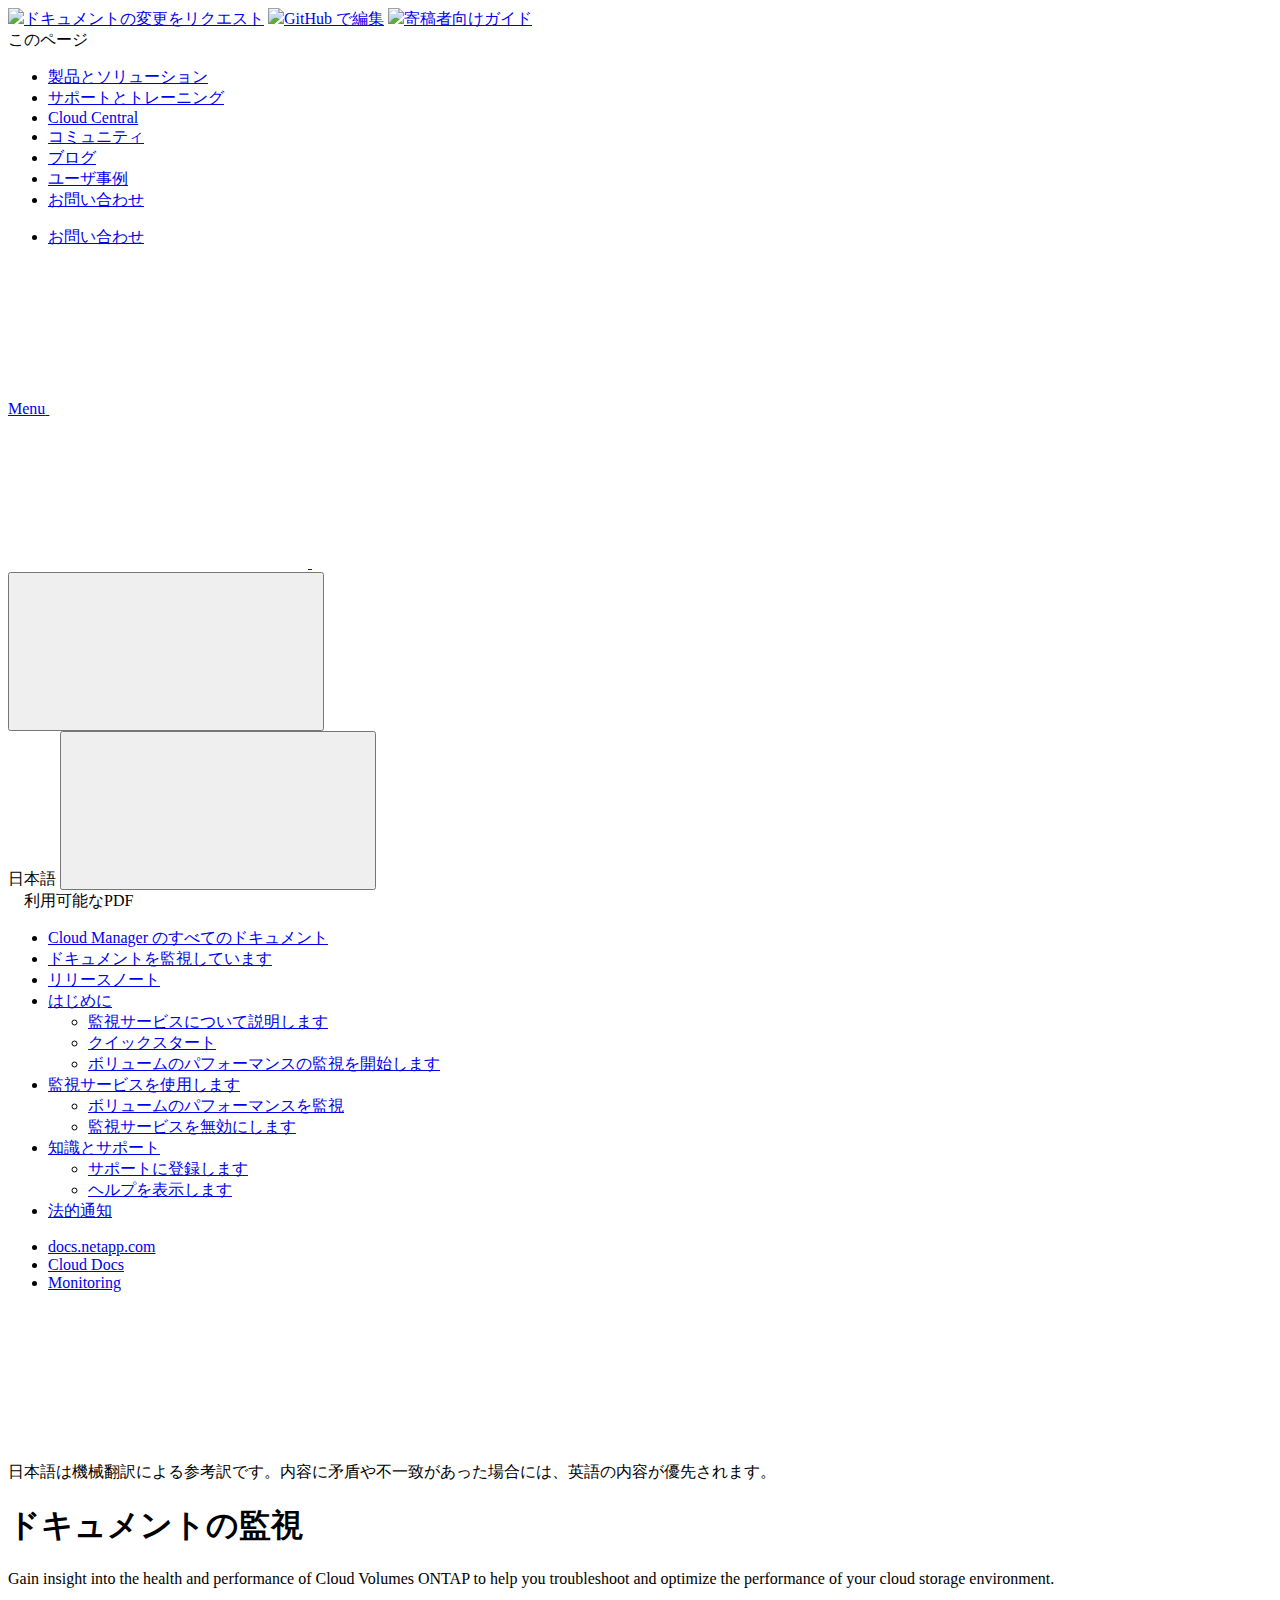
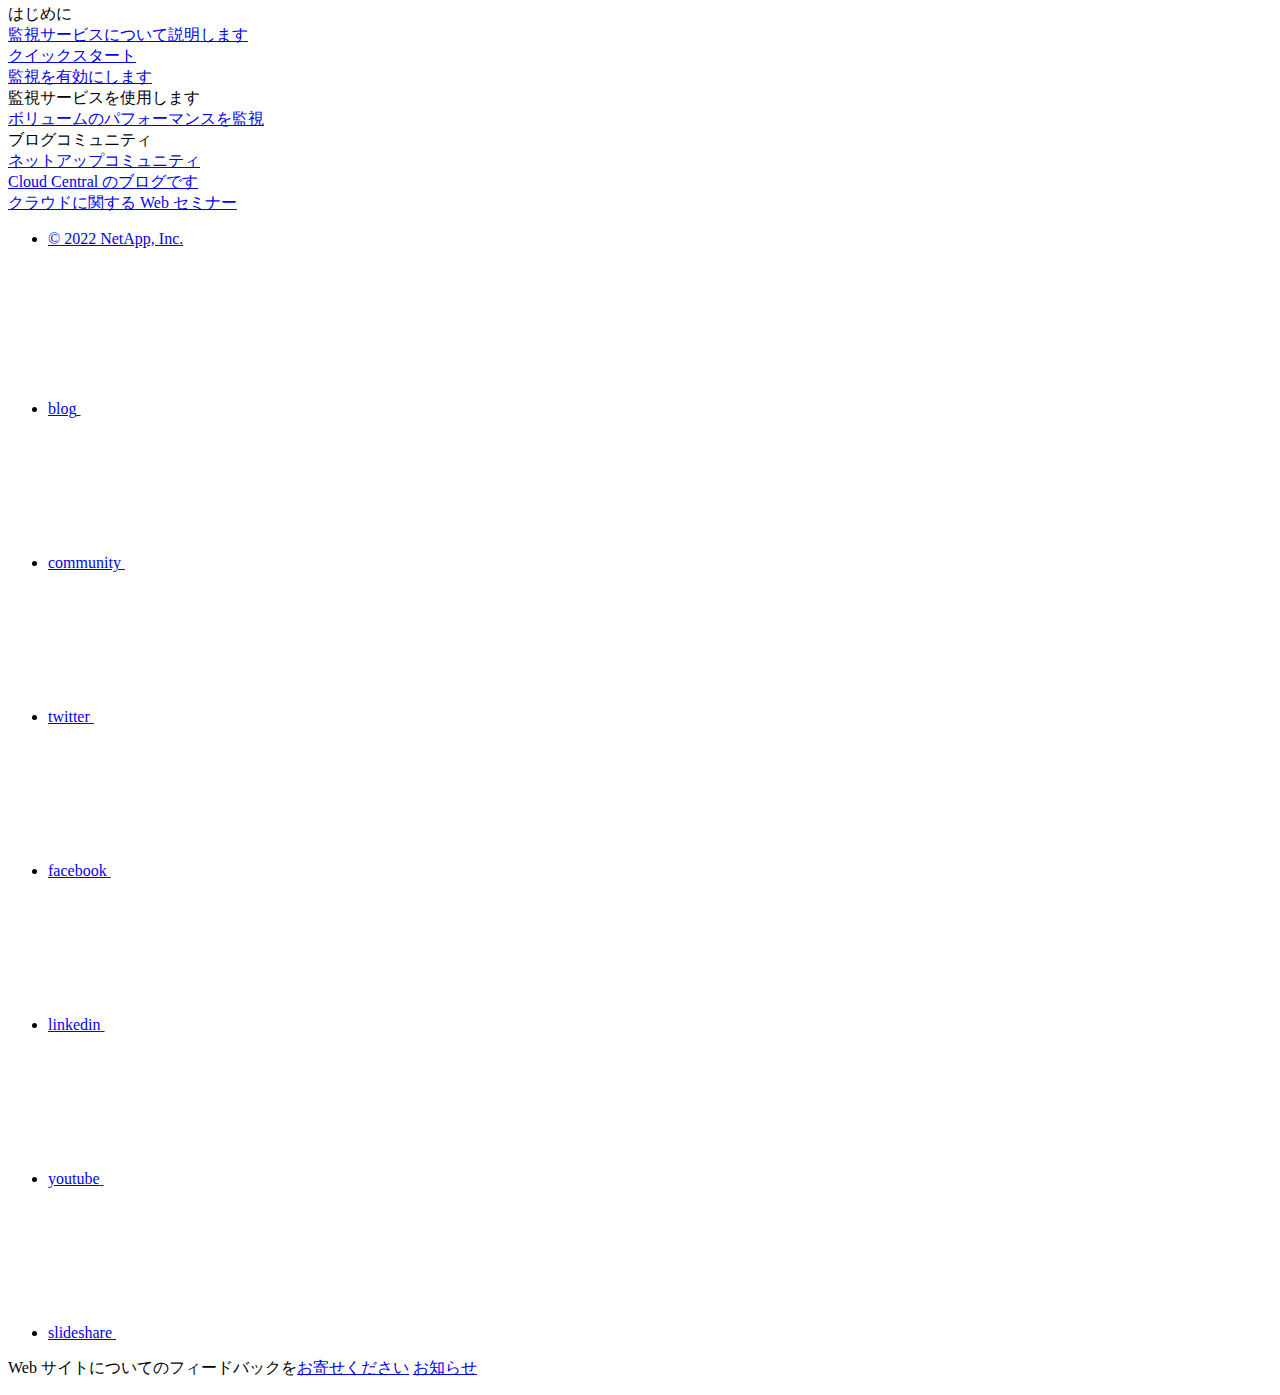
==== index.html @ 91568f4c "Deploying to gh-pages from  @ 110915cefeca1216bd2577f75be409d41e7e97d2 🚀" ====
<!DOCTYPE html>
<html lang="ja">
  <head class="at-element-marker">
  <title>ドキュメントの監視 | NetApp Documentation</title>
  <meta charset="utf-8">
  <meta http-equiv="x-ua-compatible" content="ie=edge,chrome=1">
  <meta http-equiv="language" content="en">
  <meta name="viewport" content="width=device-width, initial-scale=1">
  <meta property="og:title" content="ドキュメントの監視 | NetApp Documentation" />
	<meta property="og:type" content="website" />
	<meta property="og:url" content="https://docs.netapp.com/ja-jp/cloud-manager-monitoring/index.html" />
	<meta property="og:description" content="Cloud Volumes ONTAP の健全性とパフォーマンスを分析して、クラウドストレージ環境のパフォーマンスのトラブルシューティングと最適化に役立てることができます。" />
  <meta property="og:image" content="https://docs.netapp.com/ja-jp/cloud-manager-monitoring/images/logo-tophat-social.png" />
  <meta property="og:image:alt" content="NetApp Logo" />
  <meta name="format-detection" content="telephone=no">
  <meta http-equiv="Content-Type" content="text/html; charset=utf-8">
  <meta http-equiv="encoding" content="utf-8">
  <meta http-equiv="nss-type" content="Product Documentation"/>
  <meta http-equiv="nss-subtype" content="User Guide"/><meta name="description" content="Cloud Volumes ONTAP の健全性とパフォーマンスを分析して、クラウドストレージ環境のパフォーマンスのトラブルシューティングと最適化に役立てることができます。">
  <meta name="keywords" content=" "><!-- Icons -->
  <link rel="icon" href="/ja-jp/cloud-manager-monitoring/images/favicon.ico" type="image/x-icon">

  <!-- RSS Feed --><link rel="alternate" type="application/rss+xml" title="NetApp Documentation" href="/ja-jp/cloud-manager-monitoring/feed.xml"><!-- CSS Definitions: NetApp CSS should be defined after generic css -->

  <!-- Elastic Search -->
  <link rel="stylesheet" href="//cdn.jsdelivr.net/searchkit/0.10.0/theme.css">

  <!-- Controls AsciiDoctor Admonition Blocks -->
  <link rel="stylesheet" type="text/css" href="/ja-jp/cloud-manager-monitoring/css/font-awesome.min.css">

  <!-- Controls the shadow effect for search dropdown menu -->
  <link rel="stylesheet" href="/ja-jp/cloud-manager-monitoring/css/boxshadowproperties.css">

  <!-- NetApp CSS controls the technical content -->
  <link rel="stylesheet" type="text/css" href="/ja-jp/cloud-manager-monitoring/css/netapp.css">

  <!-- WWW CSS Content -->
  <link rel="stylesheet" type="text/css" href="/ja-jp/cloud-manager-monitoring/css/www-luci-dotcom.min.css">
  <link rel="stylesheet" type="text/css" href="/ja-jp/cloud-manager-monitoring/css/www-netapp-dotcom.css">
  <link rel="stylesheet" href="/ja-jp/cloud-manager-monitoring/css/www-netapp-library-critical.min.css" media="all" >
  <link rel="stylesheet" href="/ja-jp/cloud-manager-monitoring/css/www-netapp-library-non-critical.min.css" as="style" onload="this.onload=null;this.rel='stylesheet'">
  <link rel="stylesheet" href="/ja-jp/cloud-manager-monitoring/css/www-netapp-library-global-header-footer.min.css">

  <!-- NetApp IE Customizations -->
  <link rel="stylesheet" href='/ja-jp/cloud-manager-monitoring/css/na-utility.css' type='text/css'>
  <link rel="stylesheet" href='/ja-jp/cloud-manager-monitoring/css/na-sidebar.css' type='text/css'>
  <link rel='stylesheet' href='/ja-jp/cloud-manager-monitoring/css/clouddocs.css' type='text/css'>
  <link rel='stylesheet' href='/ja-jp/cloud-manager-monitoring/css/na-pagenav.css' type='text/css'>

  
  <link rel="stylesheet" href="/ja-jp/cloud-manager-monitoring/css/landing-page.css" type="text/css">
  <link rel="stylesheet" href="/ja-jp/cloud-manager-monitoring/css/tabbed-blocks.css" type="text/css">
  <link rel='stylesheet' href='/ja-jp/cloud-manager-monitoring/css/na-feature.css' type='text/css'><script src="https://cdnjs.cloudflare.com/ajax/libs/jquery/2.1.4/jquery.min.js"></script>
  <script src="https://cdnjs.cloudflare.com/ajax/libs/jquery-cookie/1.4.1/jquery.cookie.min.js"></script>

  <!-- Used for Product Family Page Sidebar Visibility --><link rel="stylesheet" href='/ja-jp/cloud-manager-monitoring/css/product-family.css' type="text/css">
  <script src='/ja-jp/cloud-manager-monitoring/js/product-family.js'></script><!-- Used to import Promise for IE. Required for SearchKit -->
  <script src="https://cdnjs.cloudflare.com/ajax/libs/bluebird/3.3.5/bluebird.min.js"></script><script src='/ja-jp/cloud-manager-monitoring/js/na-search.js'></script><script src='/ja-jp/cloud-manager-monitoring/js/na-pagenav.js'></script><link rel='stylesheet' href='/ja-jp/cloud-manager-monitoring/css/prism.css' type='text/css'>
  <link rel='stylesheet' href='/ja-jp/cloud-manager-monitoring/css/prism-netapp.css' type='text/css'>


  <script src='/ja-jp/cloud-manager-monitoring/js/na-utility.js'></script>
  <script src='/ja-jp/cloud-manager-monitoring/js/clouddocs.js'></script>
  <script>
  if (document.location.hostname === "docs.netapp.com") {
    var head = document.getElementsByTagName('head')[0];
    var adobe = document.createElement("script");
    adobe.type = "text/javascript";
    adobe.src = "//assets.adobedtm.com/60287eadf1ee/c284da483c83/launch-e9ff3acac59f.min.js";
    head.appendChild(adobe);
  }
  </script>
  <script src='/ja-jp/cloud-manager-monitoring/js/jquery.navgoco.min.js'></script>
  <script src="https://maxcdn.bootstrapcdn.com/bootstrap/3.3.7/js/bootstrap.min.js" integrity="sha384-Tc5IQib027qvyjSMfHjOMaLkfuWVxZxUPnCJA7l2mCWNIpG9mGCD8wGNIcPD7Txa" crossorigin="anonymous"></script>
  <script src='/ja-jp/cloud-manager-monitoring/js/toc.js'></script>
  <script src='/ja-jp/cloud-manager-monitoring/js/customscripts.js'></script><script>
      $(document).ready(function() {
          
          var collapseOnInit = true;
          

          var navSettings = {
              "caretHtml": '',
              "accordion": collapseOnInit,
              "openClass": 'active', // open
              "save": false, // leave false or nav highlighting doesn't work right
              "cookie": {
                  "name": 'navgoco',
                  "expires": false,
                  "path": '/'
              },
              "slide": {
                  "duration": 400,
                  "easing": 'swing'
              }
          };

          // Initialize navgoco with default options
          $("#mysidebar").navgoco(navSettings);
          

          $("#collapseAll").click(function(e) {
              e.preventDefault();
              $("#mysidebar").navgoco('toggle', false);
          });

          $("#expandAll").click(function(e) {
              e.preventDefault();
              $("#mysidebar").navgoco('toggle', true);
          });

      });

  </script>
  <script>
      $(document).ready(function() {
          $("#tg-sb-link").click(function() {
              $("#tg-sb-sidebar").toggle();
              $("#tg-sb-content").toggleClass('col-md-9');
              $("#tg-sb-content").toggleClass('col-md-12');
              $("#tg-sb-icon").toggleClass('fa-toggle-on');
              $("#tg-sb-icon").toggleClass('fa-toggle-off');
          });
      });
  </script><script async src="https://www.googletagmanager.com/gtag/js?id=UA-81697994-3"></script>
  <script>
  if (document.location.hostname === "docs.netapp.com") {
    window.dataLayer = window.dataLayer || [];
    function gtag(){dataLayer.push(arguments);}
    gtag('js', new Date());
    gtag('config', 'UA-81697994-3');
  }
  </script>
  <script src='/ja-jp/cloud-manager-monitoring/js/version-dropdown.js'></script>
  <script src='/ja-jp/cloud-manager-monitoring/js/FileSaver.min.js'></script>
  <script src='/ja-jp/cloud-manager-monitoring/js/jszip-utils.min.js'></script>
  <script src='/ja-jp/cloud-manager-monitoring/js/jszip.min.js'></script>
  <script src='/ja-jp/cloud-manager-monitoring/js/pdf-ux.js'></script>
</head>


  <body class role="document">
    <div id="page" class="n-off-canvas-menu">
      <div class="n-off-canvas-menu__menu"><!--TODO: Add offcanvas code --></div>
      <div class="n-off-canvas-menu__content-wrap">
        <header class="site-header" id="banner">
  
  <!-- Start Page Toolbar -->
  <div class="page-nav-toolbar">
    <div id="version-dropdown"></div>
    <div class="page-nav-contribute"  >
      <a target="_blank" href="https://github.com/NetAppDocs/cloud-manager-monitoring/issues/new?body=Page%3A%20[ドキュメントの監視](https://docs.netapp.com/ja-jp/cloud-manager-monitoring/index.html)" class="page-nav-contribute-link" role="button"><img src="/ja-jp/cloud-manager-monitoring/images/discuss-sm.svg" class="github-icon" />ドキュメントの変更をリクエスト</a>
      <a target="_blank" href="https://github.com/NetAppDocs/cloud-manager-monitoring/blob/main/index.adoc" class="page-nav-contribute-link" role="button"><img src="/ja-jp/cloud-manager-monitoring/images/edit-sm.svg" class="github-icon" />GitHub で編集</a>
      <a target="_blank" href="https://docs.netapp.com/us-en/contribute/" class="page-nav-contribute-link"  ><img src="/ja-jp/cloud-manager-monitoring/images/article-sm.svg" class="github-icon" />寄稿者向けガイド</a>
    </div>
    <div class="page-nav-container">
      <nav class="page-nav-fixed">
        <div class="page-nav-title">このページ</div>
        <div class="page-nav-links">
          <ul class="page-nav-inner" id="page-menu"></ul>
        </div>
      </nav>
    </div>
  </div>
  
  <!-- Start top_hat -->
  <div class="n-top-hat">
    <div class="n-container">
      <div class="n-top-hat__cross-property-nav">
        <ul class="n-top-hat__list">
          <li class="n-top-hat__list-item">
            <a href="https://www.netapp.com/products-a-z/" class="n-top-hat__link">製品とソリューション</a>
          </li>
          <li class="n-top-hat__list-item">
            <a href="https://www.netapp.com/support-and-training/netapp-university/" class="n-top-hat__link">サポートとトレーニング</a>
          </li>
          <li class="n-top-hat__list-item">
            <a href="https://cloud.netapp.com" class="n-top-hat__link">Cloud Central</a>
          </li>
          <li class="n-top-hat__list-item">
            <a href="https://community.netapp.com/" class="n-top-hat__link">コミュニティ</a>
          </li>
          <li class="n-top-hat__list-item">
            <a href="https://blog.netapp.com/" class="n-top-hat__link">ブログ</a>
          </li>
          <li class="n-top-hat__list-item">
            <a href="https://customers.netapp.com/en/" class="n-top-hat__link">ユーザ事例</a>
          </li>
          <li class="n-top-hat__list-item">
            <a href="https://www.netapp.com/us/contact-us/index.aspx" target="_self" class="n-top-hat__link" data-ntap-ui="contact-us">お問い合わせ</a>
          </li>
        </ul>
      </div>
      <div class="n-top-hat__utils">
        <ul class="n-top-hat__list">
          <li class="n-top-hat__list-item">
            <a href="https://www.netapp.com/us/contact-us/index.aspx" target="_self" class="n-top-hat__link" data-ntap-ui="contact-us">お問い合わせ</a>
          </li>
        </ul>
      </div>
    </div>
  </div>
  <!-- End top_hat -->

  <!-- Start property bar -->
  <style>
    .n-property-navigation-bar__menus--desktop-experience .n-menu--mega__default-content__heading span {
    color: #34B0FF;
    }
  </style>
  <div class="n-property-bar " data-ntap-ui="sticky-nav">
    <div class="n-property-bar__inner-wrap">
      <div class="n-property-bar__menu-toggle">
        <a href="#" class="n-property-bar__menu-toggle-link">
          <span class="n-property-bar__menu-toggle-text">Menu</span>
          <svg class="n-icon-bars n-property-bar__menu-toggle-icon" aria-labelledby="title">
            <title>bars</title>
            <use xlink:href="/ja-jp/cloud-manager-monitoring/common/svg/sprite.svg#bars"></use>
          </svg>
        </a>
      </div>
      <div class="n-property-bar__property-mark ">
        <a href="https://www.netapp.com" class="n-property-bar__property-link">
          <div class="n-property-bar__logo">
            <svg class="n-icon-netapp-mark n-icon-netapp-mark n-property-bar__netapp-mark-icon" aria-labelledby="title">
              <title>netapp-mark</title>
              <use xlink:href="/ja-jp/cloud-manager-monitoring/common/svg/sprite.svg#netapp-mark"></use>
            </svg>
            <svg class="n-icon-netapp-logo n-property-bar__logo-svg" aria-labelledby="title">
              <title>netapp-logo</title>
              <use xlink:href="/ja-jp/cloud-manager-monitoring/common/svg/sprite.svg#netapp-logo"></use>
            </svg>
          </div>
        </a>
      </div>

      
      <div class="search-property-bar">
        <div id="search-demo-container" class="searchbox n-property-bar__search">
          <div id="react-search" 
          data-search-html="/ja-jp/cloud-manager-monitoring/search.html"
          data-type="widget" 
          data-placeholder="ドキュメントを検索" 
          data-no-results-found="{query}に該当する結果はありません" 
          data-did-you-mean="{suggestion} を検索" 
          data-no-results-found-did-you-mean="{query} に該当する結果はありません。{suggestion} の間違いではありませんか?" 
          data-results-found="{hitCount} 件見つかりました"  
          data-sk-es-pf-indexes=""></div>
          <button class="n-property-bar__search-toggle-button" type="button">
            <svg class="n-icon-search n-property-bar__search-toggle-button-icon" aria-labelledby="title">
              <title>search</title>
              <use xmlns:xlink="http://www.w3.org/1999/xlink" xlink:href="/ja-jp/cloud-manager-monitoring/common/svg/sprite.svg#search"></use>
            </svg>
          </button>
        </div>
      </div>
      
    </div>
  </div>
  <div class="n-property-bar__toolbar">
    <!-- Start Language Selector --><div id="ie-i18n" class="n-property-bar__lang-selector">
      <div id="ie-i18n-menu">
      <span class="ie-i18n-lang">日本語</span>
        <button class="ie-i18n-icon-container" type="button">
          <svg class="n-globe__icon" aria-labelledby="title">
            <title>globe</title>
            <use xmlns:xlink="http://www.w3.org/1999/xlink" xlink:href="/ja-jp/cloud-manager-monitoring/common/svg/sprite.svg#globe"></use>
          </svg>
        </button>
      </div>
      <div id="n-property-navigation-bar__menu--language-selector" class="ie-i18n-results-container n-menu n-menu--v3 n-menu--is-active" style="display: none;">
        <div class="n-language-selector-menu">
          <ul class="n-menu__list">
            <li class="n-menu__list-column">
              <ul class="n-menu__list"><li class="n-menu__list-item n-menu__list-item--level-1">
                  <a href="https://docs.netapp.com/ja-jp/cloud-manager-monitoring/index.html" class="n-menu__header-text"><span translate="no" class="notranslate">日本語</span></a>
                </li><li class="n-menu__list-item n-menu__list-item--level-1">
                  <a href="https://docs.netapp.com/us-en/cloud-manager-monitoring/index.html" class="n-menu__header-text"><span translate="no" class="notranslate">English</span></a>
                </li><li class="n-menu__list-item n-menu__list-item--level-1">
                  <a href="https://docs.netapp.com/zh-cn/cloud-manager-monitoring/index.html" class="n-menu__header-text"><span translate="no" class="notranslate">简体中文</span></a>
                </li><li class="n-menu__list-item n-menu__list-item--level-1">
                  <a href="https://docs.netapp.com/ko-kr/cloud-manager-monitoring/index.html" class="n-menu__header-text"><span translate="no" class="notranslate">한국어</span></a>
                </li></ul>
            </li>
          </ul>
        </div>
      </div>
    </div><!-- End Language Selector -->

    <div class="n-property-bar__cta"></div>
  </div>
  <script>
    $(function(){
        var currentLocalization = $('html').attr('lang');

        var localizationsDictionary = {
            "en-CA" : "https://www.netapp.com/search/index.aspx?for_cr=canada&",
            "en-IN" : "https://www.netapp.com/search/index.aspx?for_cr=india&",
            "nl-NL" : "https://www.netapp.com/search/index.aspx?for_cr=netherlands&",
            "ru-RU" : "https://www.netapp.com/search/index.aspx?for_cr=russia&",
            "sv-SE" : "https://www.netapp.com/search/index.aspx?for_cr=sweden&",
            "it-IT" : "https://www.netapp.com/search/index.aspx?for_cr=italy&",
            "he-IL" : "https://www.netapp.com/search/index.aspx?for_cr=israel&",
            "ko-KR" : "https://www.netapp.com/search/index.aspx?for_cr=korea&",
            "zh-TW" : "https://www.netapp.com/search/index.aspx?for_cr=taiwan&",
            "en-GB" : "https://www.netapp.com/search/index.aspx?for_cr=unitedkingdom&",
            "en-SG" : "https://www.netapp.com/search/index.aspx?for_cr=asean&",
            "en-AU" : "https://www.netapp.com/search/index.aspx?for_cr=australia&",
            "pt-BR" : "https://www.netapp.com/search/index.aspx?for_cr=brasil&",
            "de-CH" : "https://www.netapp.com/search/index.aspx?for_cr=switzerland&",
            "es-MX" : "https://www.netapp.com/search/index.aspx?for_cr=mexico&"
        };

        if($('html').hasClass('ntap-whitelisted') && localizationsDictionary.hasOwnProperty(currentLocalization)) {
            $('.n-property-bar__property-link').attr('href', '/');
        }
    });
  </script>
  <!-- End property bar -->
</header>


        <main id="n-main-content" class="n-main-content">
          <!-- Start Documentation Content -->
<div class="ie-main">
  <!-- Sidebar Column -->
  
  <div class="col-md-3" id="sidebar-height">
      <div class="n-pdf-header">
  <a id="toggleButtonPdf" class="n-pdf-button" type="button">
    <img src="/ja-jp/cloud-manager-monitoring/images/pdf.png" width="16" height="16"/>利用可能なPDF<span>
    </span>
  </a>
</div>
<div class="n-pdf-body-container">
  <ul id="toggleContainerPdf" class="n-pdf-body" style="display:none;"><li class="pdf-ux-container">
        <a target="_blank" href="/ja-jp/cloud-manager-monitoring/pdfs/fullsite-sidebar/ドキュメントの監視.pdf" >
          <img src="/ja-jp/cloud-manager-monitoring/images/pdf.png" width="16" height="16"/>このドキュメントサイトのPDF</a>


    <ul class="subfolders" style="display:none;"><li class="active pdf-hide">
  <a target="_blank" href="/ja-jp/cloud-manager-monitoring/pdfs/pages/index.pdf" >
    <img src="/ja-jp/cloud-manager-monitoring/images/pdf.png" width="16" height="16"/>
    PDF of this page
  </a>
</li>

</ul>
  





    
      <ul class="subfolders" style="display:none;">
        <li class="pdf-ux-container">
          <a target="_blank" 
            
              href="/ja-jp/cloud-manager-monitoring/pdfs/sidebar/はじめに.pdf" 
            
          >
            <img src="/ja-jp/cloud-manager-monitoring/images/pdf.png" width="16" height="16"/>
            はじめに
          </a>
          







          
        </li>
      </ul>
    

  



    
      <ul class="subfolders" style="display:none;">
        <li class="pdf-ux-container">
          <a target="_blank" 
            
              href="/ja-jp/cloud-manager-monitoring/pdfs/sidebar/監視サービスを使用します.pdf" 
            
          >
            <img src="/ja-jp/cloud-manager-monitoring/images/pdf.png" width="16" height="16"/>
            監視サービスを使用します
          </a>
          





          
        </li>
      </ul>
    

  



    
      <ul class="subfolders" style="display:none;">
        <li class="pdf-ux-container">
          <a target="_blank" 
            
              href="/ja-jp/cloud-manager-monitoring/pdfs/sidebar/知識とサポート.pdf" 
            
          >
            <img src="/ja-jp/cloud-manager-monitoring/images/pdf.png" width="16" height="16"/>
            知識とサポート
          </a>
          





          
        </li>
      </ul>
    

  




</li></ul>
  <div class="zip-pdf-link-container" style="display: none;">   
    <a href="#" id="zipPdf">
      <img src="/ja-jp/cloud-manager-monitoring/images/pdf-zip.png" width="16" height="16"/>
      <pre>個別のPDFドキュメントのコレクション<span class="zip-size"></span></pre>
    </a><div id="zip-link-popup" class="hide">
    <div class="inner-modal">
        <div class="downloading-progress">
            <div class="spinner"></div>
            <h1>Creating your file...</h1>
            <div>This may take a few minutes. Thanks for your patience.</div>
            <button class="cancel-download-btn" type="button">Cancel</button>
        </div>
        <div class="download-complete hide">
            <div class="done-icon">
                <svg xmlns="http://www.w3.org/2000/svg" width="24" height="24" viewBox="0 0 24 24"><path d="M20.285 2l-11.285 11.567-5.286-5.011-3.714 3.716 9 8.728 15-15.285z"/></svg>
            </div>
            <div>Your file is ready</div>
            <button class="cancel-download-btn" type="button">OK</button>
        </div>
    </div>
</div>
<script>
    $(".cancel-download-btn").click(function(){
        $("#zip-link-popup").addClass("hide");
        $("#zip-link-popup .downloading-progress").removeClass("hide");
        $("#zip-link-popup .download-complete").addClass("hide");
    });
</script></div>
</div>
<script>
  $("#toggleContainerPdf li.active:last-child").parents('ul.subfolders').toggle('display');
  $("#toggleButtonPdf").click(function () {
    $("#toggleContainerPdf").toggle('display');
    $(".n-pdf-body-container .zip-pdf-link-container").toggle('display');
  });
</script><div class="sidebar-nav-container">
  <ul id="mysidebar" class="nav"><li class=" "><a class="na-navbar-padding" href="https://docs.netapp.com/us-en/cloud-manager-family">
        Cloud Manager のすべてのドキュメント
      </a></li><li class="  active "><a class="na-navbar-padding" href="/ja-jp/cloud-manager-monitoring/index.html">
        ドキュメントを監視しています
      </a></li><li class=" "><a class="na-navbar-padding" href="/ja-jp/cloud-manager-monitoring/whats-new.html">
        リリースノート
      </a></li><li class="subfolders "><a href="#">
        <div class="na-navbar-padding"> はじめに</div>
      </a>
      <ul><li class=" "><a class="na-navbar-padding" href="/ja-jp/cloud-manager-monitoring/concept-monitoring.html">
        監視サービスについて説明します
      </a></li><li class=" "><a class="na-navbar-padding" href="/ja-jp/cloud-manager-monitoring/task-quick-start.html">
        クイックスタート
      </a></li><li class=" "><a class="na-navbar-padding" href="/ja-jp/cloud-manager-monitoring/task-enable-monitoring.html">
        ボリュームのパフォーマンスの監視を開始します
      </a></li></ul></li><li class="subfolders "><a href="#">
        <div class="na-navbar-padding"> 監視サービスを使用します</div>
      </a>
      <ul><li class=" "><a class="na-navbar-padding" href="/ja-jp/cloud-manager-monitoring/task-monitor-volumes.html">
        ボリュームのパフォーマンスを監視
      </a></li><li class=" "><a class="na-navbar-padding" href="/ja-jp/cloud-manager-monitoring/task-disable-monitoring.html">
        監視サービスを無効にします
      </a></li></ul></li><li class="subfolders "><a href="#">
        <div class="na-navbar-padding"> 知識とサポート</div>
      </a>
      <ul><li class=" "><a class="na-navbar-padding" href="/ja-jp/cloud-manager-monitoring/task-support-registration.html">
        サポートに登録します
      </a></li><li class=" "><a class="na-navbar-padding" href="/ja-jp/cloud-manager-monitoring/task-get-help.html">
        ヘルプを表示します
      </a></li></ul></li><li class=" "><a class="na-navbar-padding" href="/ja-jp/cloud-manager-monitoring/legal-notices.html">
        法的通知
      </a></li></ul>
</div>
<script>
  window.onscroll = () => {
    const value = -40 - (document.body.scrollHeight - (window.innerHeight + document.scrollingElement.scrollTop));
    
    document.getElementById("sidebar-height").style.bottom = Math.max(0,value) + "px";
};
</script>
<!-- this highlights the active parent class in the navgoco sidebar. this is critical so that the parent expands when you're viewing a page. This must appear below the sidebar code above. Otherwise, if placed inside customscripts.js, the script runs before the sidebar code runs and the class never gets inserted.-->
<script>$("li.active").parents('li').toggleClass("active");</script>

  </div>
  

  <div class="ie-content-pane n-doc__component-detail-content n-doc__component-detail-content--show-code">
    <!-- Begin of page container --><article class="page-content">
      <div class="ie-utility">
  <div class="ie-menu">
    <div class="n-breadcrumb">
      <ul class="n-breadcrumb__list">
        <li class="n-breadcrumb__list-item">
          <a href="https://docs.netapp.com">docs.netapp.com</a>
        </li>
        
        <li class="n-breadcrumb__list-item">
          <a href="https://docs.netapp.com/ja-jp/cloud/">Cloud Docs</a>
        </li>
        

        

        <li class="n-breadcrumb__list-item">
          <a href="/ja-jp/cloud-manager-monitoring/">Monitoring</a>
        </li>

      </ul>
    </div>
    <div style="clear: both"></div><!-- Main needs to have height -->
  </div>
</div>

      <div class="n-band n-band--docs n-band--belted">
  <div class="n-container" style="margin: 0 auto; padding: 0;">
    <div class="n-row">
      <div class="n-col-sm-12"><div class="ie-nmt-disclaimer">
          <span>
            <div class="ie-nmt-disclaimer-container">
              <div class="ie-nmt-disclaimer-icon">
                <svg class="luci-icon" aria-hidden="true">
                  <use xlink:href="/ja-jp/cloud-manager-monitoring/common/svg/sprite.svg#circle-info">
                </svg>
              </div>
              <div class="ie-nmt-disclaimer-content">
                <span> 日本語は機械翻訳による参考訳です。内容に矛盾や不一致があった場合には、英語の内容が優先されます。 </span>
              </div>
              <div style="clear:both;"></div>
            </div>
          </span>
        </div><div class="n-doc__component-detail-heading-wrap">
          <h1 class="n-doc__component-detail-heading">ドキュメントの監視</h1>
        </div>
        <section class="n-band__section">
  <p>Gain insight into the health and performance of Cloud Volumes ONTAP to help you troubleshoot and optimize the performance of your cloud storage environment.</p>
</section><div class="n-band__content">
  <div class="n-layout-flex" data-ntap-layout="4">
    
    <div class="n-feature-block n-feature-block__align--center n-layout-flex__item ie-feature-block">
      <div class="n-feature-block__content">
        <div class="ie-feature-block__header">
          <div class="ie-feature-block__text">
            はじめに
          </div>
        </div>
        
        <div class="ie-feature-block__section">
          
          <a class="ie-feature-block__link" href="concept-monitoring.html">監視サービスについて説明します</a>
        </div>
        
        <div class="ie-feature-block__section">
          
          <a class="ie-feature-block__link" href="task-quick-start.html">クイックスタート</a>
        </div>
        
        <div class="ie-feature-block__section">
          
          <a class="ie-feature-block__link" href="task-enable-monitoring.html">監視を有効にします</a>
        </div>
        
      </div>
    </div>
    
    <div class="n-feature-block n-feature-block__align--center n-layout-flex__item ie-feature-block">
      <div class="n-feature-block__content">
        <div class="ie-feature-block__header">
          <div class="ie-feature-block__text">
            監視サービスを使用します
          </div>
        </div>
        
        <div class="ie-feature-block__section">
          
          <a class="ie-feature-block__link" href="task-monitor-volumes.html">ボリュームのパフォーマンスを監視</a>
        </div>
        
      </div>
    </div>
    
    <div class="n-feature-block n-feature-block__align--center n-layout-flex__item ie-feature-block">
      <div class="n-feature-block__content">
        <div class="ie-feature-block__header">
          <div class="ie-feature-block__text">
            ブログコミュニティ
          </div>
        </div>
        
        <div class="ie-feature-block__section">
          
          <a class="ie-feature-block__link" href="https://community.netapp.com/t5/Cloud-Data-Services/ct-p/CDS">ネットアップコミュニティ</a>
        </div>
        
        <div class="ie-feature-block__section">
          
          <a class="ie-feature-block__link" href="https://cloud.netapp.com/blog">Cloud Central のブログです</a>
        </div>
        
        <div class="ie-feature-block__section">
          
          <a class="ie-feature-block__link" href="https://cloud.netapp.com/events">クラウドに関する Web セミナー</a>
        </div>
        
      </div>
    </div>
    
  </div>
</div>

        <section class="n-band__section">
          
        </section>
      </div>
    </div>
  </div>
</div>

    </article>
    <!-- Page Container -->
  </div>

  <div style="clear: both"></div><!-- Main needs to have height --></div>

        </main>

        <footer class="n-footer">
  <div class="n-footer__bottom">
    <div class="n-container">
      <div class="n-footer__bottom-left">

        <div class="n-footer__copyright">
          <ul class="n-footer__copyright-list">
            <li class="n-footer__copyright-link">
            <a href="https://www.netapp.com/us/legal/copyright.aspx">© 2022 NetApp, Inc.</a>
            </li>

</ul>
</div>
<div class="n-footer__social-links">
<ul class="n-footer__social-link-list">
<li class="n-footer__social-link-list-item">
<a class="n-footer__social-link" data-ntap-social="follow-blog" href="https://blog.netapp.com" target="_blank" title="blog" alt="blog">
<span class="n-footer__social-link-text">blog</span>
<svg class="n-icon-blog n-footer__social-link-icon" aria-labelledby="title">
  <title>blog@</title>
  <use xmlns:xlink="http://www.w3.org/1999/xlink" xlink:href="/ja-jp/cloud-manager-monitoring/common/svg/sprite.svg#blog"></use>
</svg>

</a>
</li>
<li class="n-footer__social-link-list-item">
<a class="n-footer__social-link" data-ntap-social="follow-community" href="https://community.netapp.com/" target="_blank" title="community" alt="community">
<span class="n-footer__social-link-text">community</span>
<svg class="n-icon-community n-footer__social-link-icon" aria-labelledby="title">
<title>community@</title>
<use xmlns:xlink="http://www.w3.org/1999/xlink" xlink:href="/ja-jp/cloud-manager-monitoring/common/svg/sprite.svg#comments"></use>
</svg>

</a>
</li>
<li class="n-footer__social-link-list-item">
<a class="n-footer__social-link" data-ntap-social="follow-twitter" href="https://twitter.com/netapp" target="_blank" title="twitter" alt="twitter">
<span class="n-footer__social-link-text">twitter</span>
<svg class="n-icon-twitter n-footer__social-link-icon" aria-labelledby="title">
<title>twitter@</title>
<use xmlns:xlink="http://www.w3.org/1999/xlink" xlink:href="/ja-jp/cloud-manager-monitoring/common/svg/sprite.svg#twitter"></use>
</svg>

</a>
</li>
<li class="n-footer__social-link-list-item">
<a class="n-footer__social-link" data-ntap-social="follow-facebook" href="https://www.facebook.com/NetApp" target="_blank" title="facebook" alt="facebook">
<span class="n-footer__social-link-text">facebook</span>
<svg class="n-icon-facebook n-footer__social-link-icon" aria-labelledby="title">
<title>facebook@</title>
<use xmlns:xlink="http://www.w3.org/1999/xlink" xlink:href="/ja-jp/cloud-manager-monitoring/common/svg/sprite.svg#facebook"></use>
</svg>

</a>
</li>
<li class="n-footer__social-link-list-item">
<a class="n-footer__social-link" data-ntap-social="follow-linkedin" href="https://www.linkedin.com/company/netapp" target="_blank" title="linkedin" alt="linkedin">
<span class="n-footer__social-link-text">linkedin</span>
<svg class="n-icon-linkedin n-footer__social-link-icon" aria-labelledby="title">
<title>linkedin@</title>
<use xmlns:xlink="http://www.w3.org/1999/xlink" xlink:href="/ja-jp/cloud-manager-monitoring/common/svg/sprite.svg#linkedin"></use>
</svg>

</a>
</li>
<li class="n-footer__social-link-list-item">
<a class="n-footer__social-link" data-ntap-social="follow-youtube" href="https://www.youtube.com/user/NetAppTV" target="_blank" title="youtube" alt="youtube">
<span class="n-footer__social-link-text">youtube</span>
<svg class="n-icon-youtube n-footer__social-link-icon" aria-labelledby="title">
<title>youtube@</title>
<use xmlns:xlink="http://www.w3.org/1999/xlink" xlink:href="/ja-jp/cloud-manager-monitoring/common/svg/sprite.svg#youtube"></use>
</svg>

</a>
</li>
<li class="n-footer__social-link-list-item">
<a class="n-footer__social-link" data-ntap-social="follow-slideshare" href="https://www.slideshare.net/NetApp" target="_blank" title="slideshare" alt="slideshare">
<span class="n-footer__social-link-text">slideshare</span>
<svg class="n-icon-slideshare n-footer__social-link-icon" aria-labelledby="title">
<title>slideshare@</title>
<use xmlns:xlink="http://www.w3.org/1999/xlink" xlink:href="/ja-jp/cloud-manager-monitoring/common/svg/sprite.svg#slideshare"></use>
</svg>

</a>
</li>
</ul>
</div>

</div>
<div class="n-footer__bottom-right">
  <p class="n-footer__fine-print">Web サイトについてのフィードバックを<a target="_self" href="javascript:netapp_mailto()" class="n-footer__copyright">お寄せください</a>
  <a href="https://docs.netapp.com/ja-jp/announcements/" class="n-footer__copyright">お知らせ</a>
  </p>
</div>
</div>
</div>
</footer>

      </div><!-- Elasticsearch JS -->
      <script type="text/javascript" src='/ja-jp/cloud-manager-monitoring/js/bundle.js'></script>

      <!-- Syntax Highlighting -->
      <script type="text/javascript" src='/ja-jp/cloud-manager-monitoring/js/prism.js'></script>
      <script type="text/javascript" src='/ja-jp/cloud-manager-monitoring/js/prism-curl.js'></script>
    </div>
    <script>
      document.body.offsetWidth=1903;
      cookieLaw = {}
      cookieLaw.euCountry = "US";
      cookieLaw.invoke = function(){return false;}
    </script>
    <script src='/ja-jp/cloud-manager-monitoring/js/www-ntap.js'></script>
    <script src='/ja-jp/cloud-manager-monitoring/js/tabbed-blocks.js'></script>
  </body></html>
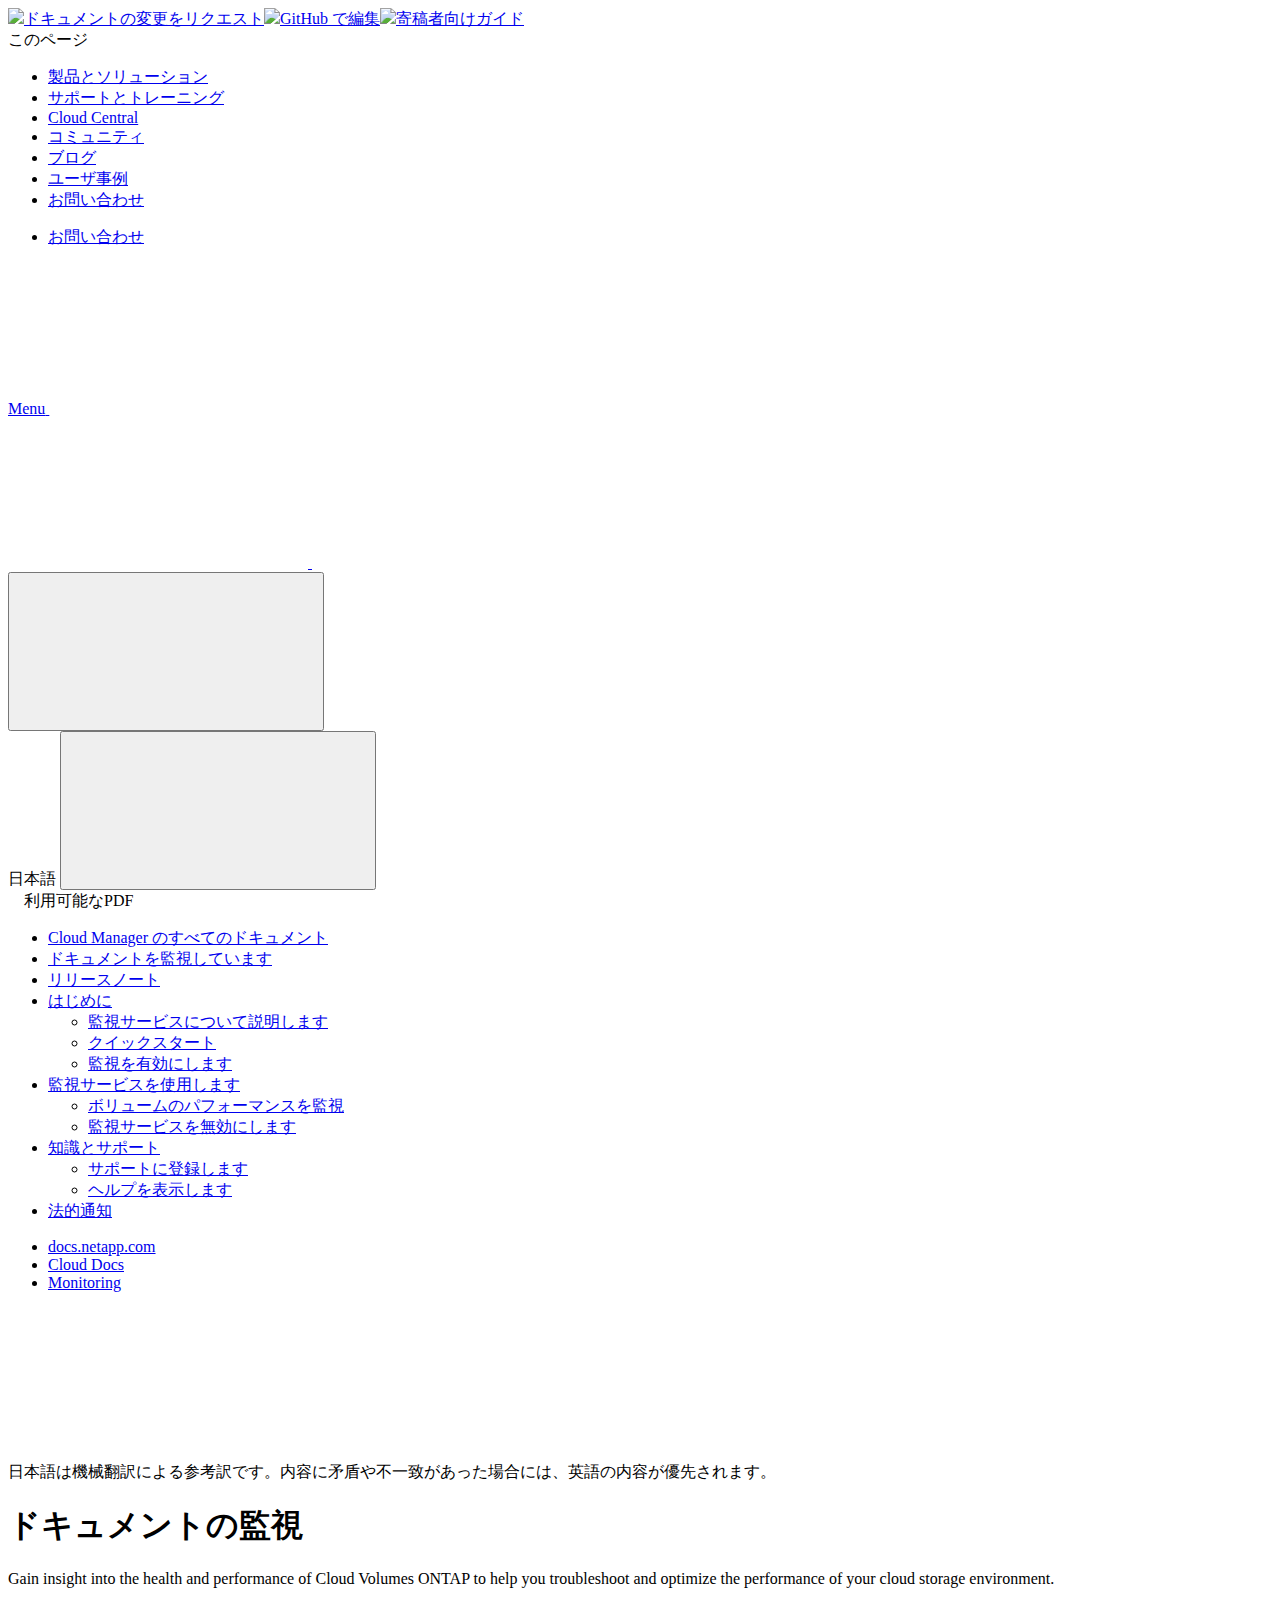
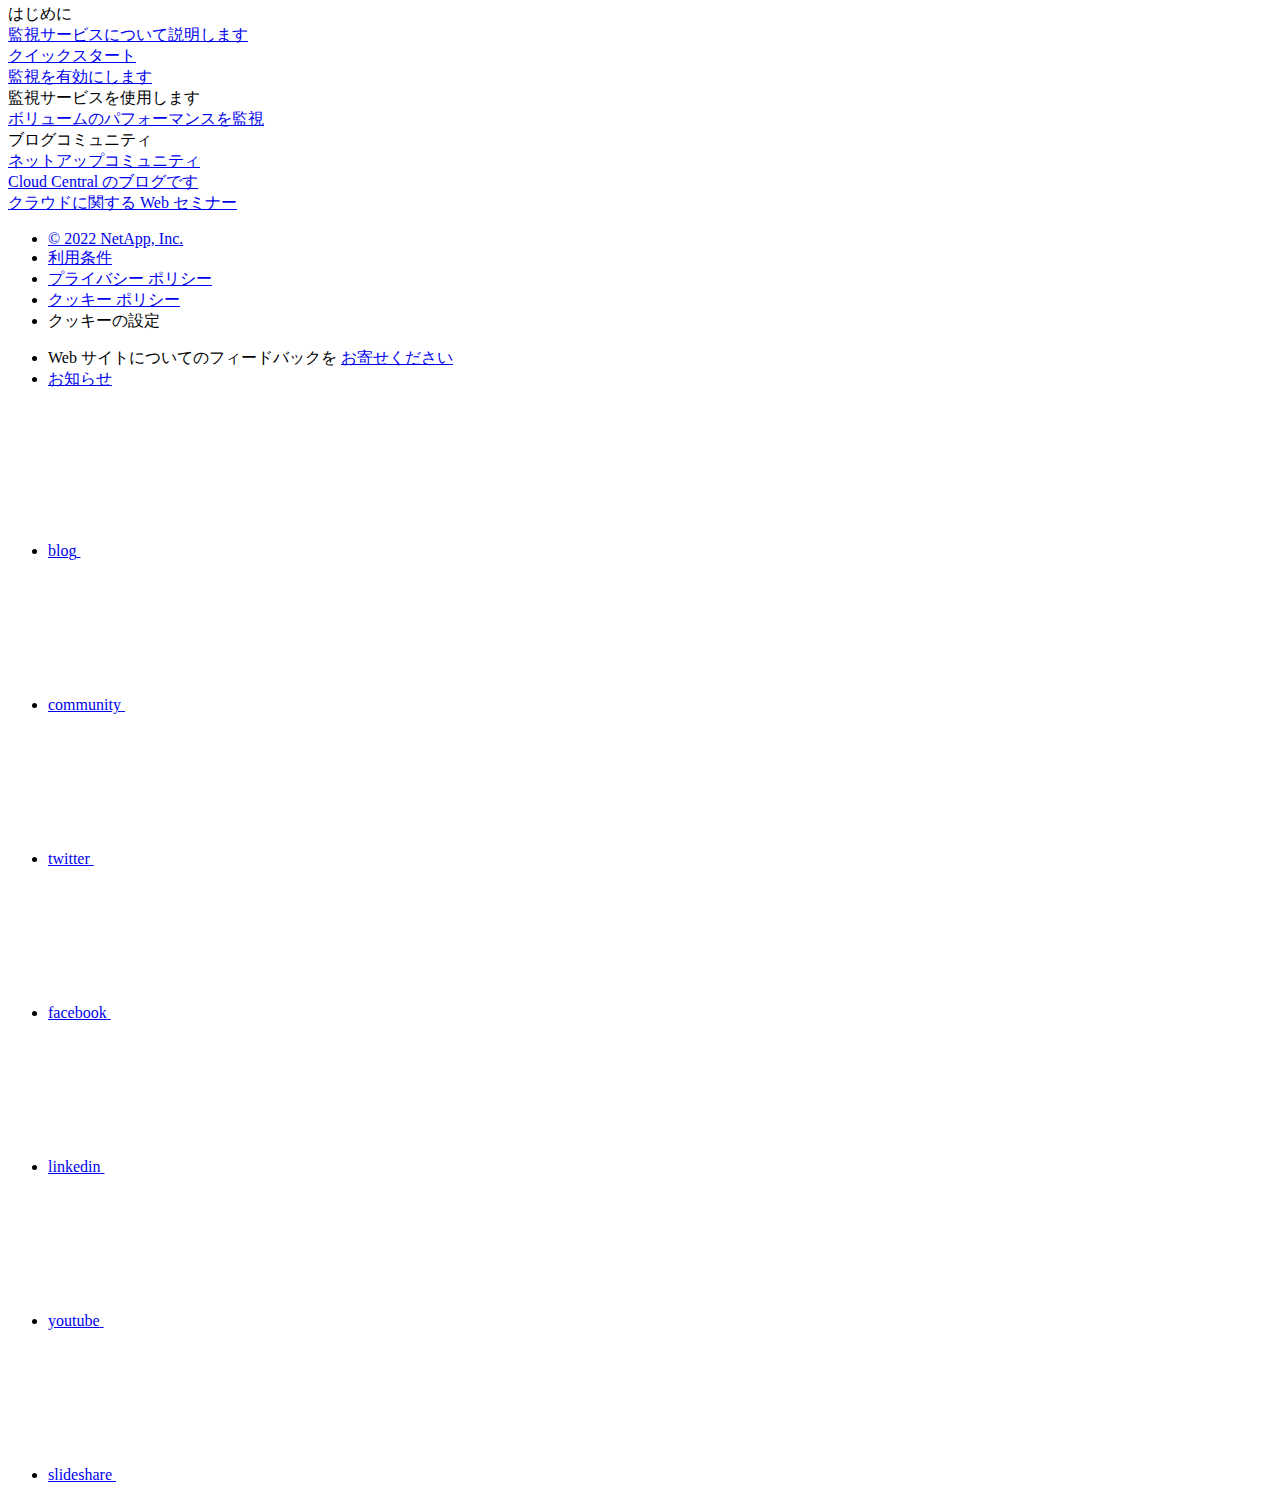
==== commit 83b6770a: "Deploying to gh-pages from  @ 696316e32193d59892380f5917cb0477272e9f10 🚀" ====
--- a/index.html
+++ b/index.html
@@ -45,31 +45,61 @@
   <link rel="stylesheet" href='/ja-jp/cloud-manager-monitoring/css/na-utility.css' type='text/css'>
   <link rel="stylesheet" href='/ja-jp/cloud-manager-monitoring/css/na-sidebar.css' type='text/css'>
   <link rel='stylesheet' href='/ja-jp/cloud-manager-monitoring/css/clouddocs.css' type='text/css'>
+  <link rel='stylesheet' href='/ja-jp/cloud-manager-monitoring/css/custom-dropdown.css' type='text/css'>
   <link rel='stylesheet' href='/ja-jp/cloud-manager-monitoring/css/na-pagenav.css' type='text/css'>
 
   
   <link rel="stylesheet" href="/ja-jp/cloud-manager-monitoring/css/landing-page.css" type="text/css">
   <link rel="stylesheet" href="/ja-jp/cloud-manager-monitoring/css/tabbed-blocks.css" type="text/css">
-  <link rel='stylesheet' href='/ja-jp/cloud-manager-monitoring/css/na-feature.css' type='text/css'><script src="https://cdnjs.cloudflare.com/ajax/libs/jquery/2.1.4/jquery.min.js"></script>
+  <!-- Canonical url -->
+  <link rel='stylesheet' href='/ja-jp/cloud-manager-monitoring/css/na-feature.css' type='text/css'><!-- Top level site integrations --><script>
+    if (document.location.hostname === "docs.netapp.com") {
+      var head = document.getElementsByTagName('head')[0];
+      var onetrustConsent = document.createElement("script");
+      onetrustConsent.type = "text/javascript";
+      onetrustConsent.src = "https://cdn.cookielaw.org/consent/72570c5c-fe30-465f-b0e0-b77f7fb4ae34/OtAutoBlock.js";
+      head.appendChild(onetrustConsent);
+
+      var onetrustScript = document.createElement("script");
+      onetrustScript.type = "text/javascript";
+      onetrustScript.src = "https://cdn.cookielaw.org/scripttemplates/otSDKStub.js";
+      onetrustScript.charset = "UTF-8";
+      onetrustScript.dataset.documentLanguage = "true";
+      onetrustScript.dataset.domainScript = "72570c5c-fe30-465f-b0e0-b77f7fb4ae34";
+      head.appendChild(onetrustScript);
+    }
+
+    function OptanonWrapper() { }
+
+    if (document.location.hostname === "docs.netapp.com") {
+      var adobe = document.createElement("script");
+      adobe.type = "text/plain";
+      adobe.className = "optanon-category-C0002";
+      adobe.src = "//assets.adobedtm.com/60287eadf1ee/c284da483c83/launch-e9ff3acac59f.min.js";
+      head.appendChild(adobe);
+
+      var google = document.createElement("script");
+      google.type = "text/plain";
+      google.className = "optanon-category-C0002";
+      google.src = "https://www.googletagmanager.com/gtag/js?id=UA-81697994-3";
+      head.appendChild(google);
+
+      window.dataLayer = window.dataLayer || [];
+      function gtag(){dataLayer.push(arguments);}
+      gtag('js', new Date());
+      gtag('config', 'UA-81697994-3');
+    }
+  </script>
+  <script src="https://cdnjs.cloudflare.com/ajax/libs/jquery/2.1.4/jquery.min.js"></script>
   <script src="https://cdnjs.cloudflare.com/ajax/libs/jquery-cookie/1.4.1/jquery.cookie.min.js"></script>
 
-  <!-- Used for Product Family Page Sidebar Visibility --><link rel="stylesheet" href='/ja-jp/cloud-manager-monitoring/css/product-family.css' type="text/css">
-  <script src='/ja-jp/cloud-manager-monitoring/js/product-family.js'></script><!-- Used to import Promise for IE. Required for SearchKit -->
+  <!-- Used for Product Family Page Sidebar Visibility --><!-- Used to import Promise for IE. Required for SearchKit -->
   <script src="https://cdnjs.cloudflare.com/ajax/libs/bluebird/3.3.5/bluebird.min.js"></script><script src='/ja-jp/cloud-manager-monitoring/js/na-search.js'></script><script src='/ja-jp/cloud-manager-monitoring/js/na-pagenav.js'></script><link rel='stylesheet' href='/ja-jp/cloud-manager-monitoring/css/prism.css' type='text/css'>
   <link rel='stylesheet' href='/ja-jp/cloud-manager-monitoring/css/prism-netapp.css' type='text/css'>
 
 
   <script src='/ja-jp/cloud-manager-monitoring/js/na-utility.js'></script>
   <script src='/ja-jp/cloud-manager-monitoring/js/clouddocs.js'></script>
-  <script>
-  if (document.location.hostname === "docs.netapp.com") {
-    var head = document.getElementsByTagName('head')[0];
-    var adobe = document.createElement("script");
-    adobe.type = "text/javascript";
-    adobe.src = "//assets.adobedtm.com/60287eadf1ee/c284da483c83/launch-e9ff3acac59f.min.js";
-    head.appendChild(adobe);
-  }
-  </script>
   <script src='/ja-jp/cloud-manager-monitoring/js/jquery.navgoco.min.js'></script>
   <script src="https://maxcdn.bootstrapcdn.com/bootstrap/3.3.7/js/bootstrap.min.js" integrity="sha384-Tc5IQib027qvyjSMfHjOMaLkfuWVxZxUPnCJA7l2mCWNIpG9mGCD8wGNIcPD7Txa" crossorigin="anonymous"></script>
   <script src='/ja-jp/cloud-manager-monitoring/js/toc.js'></script>
@@ -122,16 +152,8 @@
               $("#tg-sb-icon").toggleClass('fa-toggle-off');
           });
       });
-  </script><script async src="https://www.googletagmanager.com/gtag/js?id=UA-81697994-3"></script>
-  <script>
-  if (document.location.hostname === "docs.netapp.com") {
-    window.dataLayer = window.dataLayer || [];
-    function gtag(){dataLayer.push(arguments);}
-    gtag('js', new Date());
-    gtag('config', 'UA-81697994-3');
-  }
   </script>
-  <script src='/ja-jp/cloud-manager-monitoring/js/version-dropdown.js'></script>
+  <script src='/ja-jp/cloud-manager-monitoring/js/custom-dropdown.js'></script>
   <script src='/ja-jp/cloud-manager-monitoring/js/FileSaver.min.js'></script>
   <script src='/ja-jp/cloud-manager-monitoring/js/jszip-utils.min.js'></script>
   <script src='/ja-jp/cloud-manager-monitoring/js/jszip.min.js'></script>
@@ -139,20 +161,15 @@
 </head>
 
 
-  <body class role="document">
+  <body class role="document" data-flavor="">
     <div id="page" class="n-off-canvas-menu">
       <div class="n-off-canvas-menu__menu"><!--TODO: Add offcanvas code --></div>
       <div class="n-off-canvas-menu__content-wrap">
         <header class="site-header" id="banner">
   
   <!-- Start Page Toolbar -->
-  <div class="page-nav-toolbar">
-    <div id="version-dropdown"></div>
-    <div class="page-nav-contribute"  >
-      <a target="_blank" href="https://github.com/NetAppDocs/cloud-manager-monitoring/issues/new?body=Page%3A%20[ドキュメントの監視](https://docs.netapp.com/ja-jp/cloud-manager-monitoring/index.html)" class="page-nav-contribute-link" role="button"><img src="/ja-jp/cloud-manager-monitoring/images/discuss-sm.svg" class="github-icon" />ドキュメントの変更をリクエスト</a>
-      <a target="_blank" href="https://github.com/NetAppDocs/cloud-manager-monitoring/blob/main/index.adoc" class="page-nav-contribute-link" role="button"><img src="/ja-jp/cloud-manager-monitoring/images/edit-sm.svg" class="github-icon" />GitHub で編集</a>
-      <a target="_blank" href="https://docs.netapp.com/us-en/contribute/" class="page-nav-contribute-link"  ><img src="/ja-jp/cloud-manager-monitoring/images/article-sm.svg" class="github-icon" />寄稿者向けガイド</a>
-    </div>
+  
+  <div class="page-nav-toolbar"><div class="page-nav-contribute"><a target="_blank" href="https://github.com/NetAppDocs/cloud-manager-monitoring/issues/new?body=Page%3A%20[ドキュメントの監視](https://docs.netapp.com/ja-jp/cloud-manager-monitoring/index.html)" class="page-nav-contribute-link" role="button"><img src="/ja-jp/cloud-manager-monitoring/images/discuss-sm.svg" class="github-icon" />ドキュメントの変更をリクエスト</a><a target="_blank" href="https://github.com/NetAppDocs/cloud-manager-monitoring/blob/main/index.adoc" class="page-nav-contribute-link" role="button"><img src="/ja-jp/cloud-manager-monitoring/images/edit-sm.svg" class="github-icon" />GitHub で編集</a><a target="_blank" href="https://docs.netapp.com/us-en/contribute/" class="page-nav-contribute-link"  ><img src="/ja-jp/cloud-manager-monitoring/images/article-sm.svg" class="github-icon" />寄稿者向けガイド</a></div>
     <div class="page-nav-container">
       <nav class="page-nav-fixed">
         <div class="page-nav-title">このページ</div>
@@ -162,6 +179,7 @@
       </nav>
     </div>
   </div>
+  
   
   <!-- Start top_hat -->
   <div class="n-top-hat">
@@ -245,7 +263,8 @@
           data-did-you-mean="{suggestion} を検索" 
           data-no-results-found-did-you-mean="{query} に該当する結果はありません。{suggestion} の間違いではありませんか?" 
           data-results-found="{hitCount} 件見つかりました"  
-          data-sk-es-pf-indexes=""></div>
+          data-sk-es-pf-indexes=""
+          data-flavor=""></div>
           <button class="n-property-bar__search-toggle-button" type="button">
             <svg class="n-icon-search n-property-bar__search-toggle-button-icon" aria-labelledby="title">
               <title>search</title>
@@ -334,6 +353,9 @@
 </div>
 <div class="n-pdf-body-container">
   <ul id="toggleContainerPdf" class="n-pdf-body" style="display:none;"><li class="pdf-ux-container">
+        
+        
+        
         <a target="_blank" href="/ja-jp/cloud-manager-monitoring/pdfs/fullsite-sidebar/ドキュメントの監視.pdf" >
           <img src="/ja-jp/cloud-manager-monitoring/images/pdf.png" width="16" height="16"/>このドキュメントサイトのPDF</a>
 
@@ -355,6 +377,9 @@
     
       <ul class="subfolders" style="display:none;">
         <li class="pdf-ux-container">
+          
+          
+          
           <a target="_blank" 
             
               href="/ja-jp/cloud-manager-monitoring/pdfs/sidebar/はじめに.pdf" 
@@ -383,6 +408,9 @@
     
       <ul class="subfolders" style="display:none;">
         <li class="pdf-ux-container">
+          
+          
+          
           <a target="_blank" 
             
               href="/ja-jp/cloud-manager-monitoring/pdfs/sidebar/監視サービスを使用します.pdf" 
@@ -409,6 +437,9 @@
     
       <ul class="subfolders" style="display:none;">
         <li class="pdf-ux-container">
+          
+          
+          
           <a target="_blank" 
             
               href="/ja-jp/cloud-manager-monitoring/pdfs/sidebar/知識とサポート.pdf" 
@@ -484,7 +515,7 @@
       </a></li><li class=" "><a class="na-navbar-padding" href="/ja-jp/cloud-manager-monitoring/task-quick-start.html">
         クイックスタート
       </a></li><li class=" "><a class="na-navbar-padding" href="/ja-jp/cloud-manager-monitoring/task-enable-monitoring.html">
-        ボリュームのパフォーマンスの監視を開始します
+        監視を有効にします
       </a></li></ul></li><li class="subfolders "><a href="#">
         <div class="na-navbar-padding"> 監視サービスを使用します</div>
       </a>
@@ -513,6 +544,7 @@
 <!-- this highlights the active parent class in the navgoco sidebar. this is critical so that the parent expands when you're viewing a page. This must appear below the sidebar code above. Otherwise, if placed inside customscripts.js, the script runs before the sidebar code runs and the class never gets inserted.-->
 <script>$("li.active").parents('li').toggleClass("active");</script>
 
+
   </div>
   
 
@@ -568,73 +600,93 @@
 </section><div class="n-band__content">
   <div class="n-layout-flex" data-ntap-layout="4">
     
-    <div class="n-feature-block n-feature-block__align--center n-layout-flex__item ie-feature-block">
-      <div class="n-feature-block__content">
-        <div class="ie-feature-block__header">
-          <div class="ie-feature-block__text">
-            はじめに
+      
+      <div class="n-feature-block n-feature-block__align--center n-layout-flex__item ie-feature-block">
+        <div class="n-feature-block__content">
+          <div class="ie-feature-block__header">
+            <div class="ie-feature-block__text">
+              はじめに
+            </div>
           </div>
-        </div>
-        
-        <div class="ie-feature-block__section">
-          
-          <a class="ie-feature-block__link" href="concept-monitoring.html">監視サービスについて説明します</a>
-        </div>
-        
-        <div class="ie-feature-block__section">
-          
-          <a class="ie-feature-block__link" href="task-quick-start.html">クイックスタート</a>
-        </div>
-        
-        <div class="ie-feature-block__section">
-          
-          <a class="ie-feature-block__link" href="task-enable-monitoring.html">監視を有効にします</a>
-        </div>
-        
-      </div>
-    </div>
-    
-    <div class="n-feature-block n-feature-block__align--center n-layout-flex__item ie-feature-block">
-      <div class="n-feature-block__content">
-        <div class="ie-feature-block__header">
-          <div class="ie-feature-block__text">
-            監視サービスを使用します
+          
+            
+            <div class="ie-feature-block__section">
+              
+              <a class="ie-feature-block__link" href="concept-monitoring.html">監視サービスについて説明します</a>
+            </div>
+            
+          
+            
+            <div class="ie-feature-block__section">
+              
+              <a class="ie-feature-block__link" href="task-quick-start.html">クイックスタート</a>
+            </div>
+            
+          
+            
+            <div class="ie-feature-block__section">
+              
+              <a class="ie-feature-block__link" href="task-enable-monitoring.html">監視を有効にします</a>
+            </div>
+            
+          
+        </div>
+      </div>
+      
+    
+      
+      <div class="n-feature-block n-feature-block__align--center n-layout-flex__item ie-feature-block">
+        <div class="n-feature-block__content">
+          <div class="ie-feature-block__header">
+            <div class="ie-feature-block__text">
+              監視サービスを使用します
+            </div>
           </div>
-        </div>
-        
-        <div class="ie-feature-block__section">
-          
-          <a class="ie-feature-block__link" href="task-monitor-volumes.html">ボリュームのパフォーマンスを監視</a>
-        </div>
-        
-      </div>
-    </div>
-    
-    <div class="n-feature-block n-feature-block__align--center n-layout-flex__item ie-feature-block">
-      <div class="n-feature-block__content">
-        <div class="ie-feature-block__header">
-          <div class="ie-feature-block__text">
-            ブログコミュニティ
+          
+            
+            <div class="ie-feature-block__section">
+              
+              <a class="ie-feature-block__link" href="task-monitor-volumes.html">ボリュームのパフォーマンスを監視</a>
+            </div>
+            
+          
+        </div>
+      </div>
+      
+    
+      
+      <div class="n-feature-block n-feature-block__align--center n-layout-flex__item ie-feature-block">
+        <div class="n-feature-block__content">
+          <div class="ie-feature-block__header">
+            <div class="ie-feature-block__text">
+              ブログコミュニティ
+            </div>
           </div>
-        </div>
-        
-        <div class="ie-feature-block__section">
-          
-          <a class="ie-feature-block__link" href="https://community.netapp.com/t5/Cloud-Data-Services/ct-p/CDS">ネットアップコミュニティ</a>
-        </div>
-        
-        <div class="ie-feature-block__section">
-          
-          <a class="ie-feature-block__link" href="https://cloud.netapp.com/blog">Cloud Central のブログです</a>
-        </div>
-        
-        <div class="ie-feature-block__section">
-          
-          <a class="ie-feature-block__link" href="https://cloud.netapp.com/events">クラウドに関する Web セミナー</a>
-        </div>
-        
-      </div>
-    </div>
+          
+            
+            <div class="ie-feature-block__section">
+              
+              <a class="ie-feature-block__link" href="https://community.netapp.com/t5/Cloud-Data-Services/ct-p/CDS">ネットアップコミュニティ</a>
+            </div>
+            
+          
+            
+            <div class="ie-feature-block__section">
+              
+              <a class="ie-feature-block__link" href="https://cloud.netapp.com/blog">Cloud Central のブログです</a>
+            </div>
+            
+          
+            
+            <div class="ie-feature-block__section">
+              
+              <a class="ie-feature-block__link" href="https://cloud.netapp.com/events">クラウドに関する Web セミナー</a>
+            </div>
+            
+          
+        </div>
+      </div>
+      
     
   </div>
 </div>
@@ -659,98 +711,122 @@
   <div class="n-footer__bottom">
     <div class="n-container">
       <div class="n-footer__bottom-left">
-
         <div class="n-footer__copyright">
           <ul class="n-footer__copyright-list">
             <li class="n-footer__copyright-link">
-            <a href="https://www.netapp.com/us/legal/copyright.aspx">© 2022 NetApp, Inc.</a>
-            </li>
-
-</ul>
-</div>
-<div class="n-footer__social-links">
-<ul class="n-footer__social-link-list">
-<li class="n-footer__social-link-list-item">
-<a class="n-footer__social-link" data-ntap-social="follow-blog" href="https://blog.netapp.com" target="_blank" title="blog" alt="blog">
-<span class="n-footer__social-link-text">blog</span>
-<svg class="n-icon-blog n-footer__social-link-icon" aria-labelledby="title">
-  <title>blog@</title>
-  <use xmlns:xlink="http://www.w3.org/1999/xlink" xlink:href="/ja-jp/cloud-manager-monitoring/common/svg/sprite.svg#blog"></use>
-</svg>
-
-</a>
-</li>
-<li class="n-footer__social-link-list-item">
-<a class="n-footer__social-link" data-ntap-social="follow-community" href="https://community.netapp.com/" target="_blank" title="community" alt="community">
-<span class="n-footer__social-link-text">community</span>
-<svg class="n-icon-community n-footer__social-link-icon" aria-labelledby="title">
-<title>community@</title>
-<use xmlns:xlink="http://www.w3.org/1999/xlink" xlink:href="/ja-jp/cloud-manager-monitoring/common/svg/sprite.svg#comments"></use>
-</svg>
-
-</a>
-</li>
-<li class="n-footer__social-link-list-item">
-<a class="n-footer__social-link" data-ntap-social="follow-twitter" href="https://twitter.com/netapp" target="_blank" title="twitter" alt="twitter">
-<span class="n-footer__social-link-text">twitter</span>
-<svg class="n-icon-twitter n-footer__social-link-icon" aria-labelledby="title">
-<title>twitter@</title>
-<use xmlns:xlink="http://www.w3.org/1999/xlink" xlink:href="/ja-jp/cloud-manager-monitoring/common/svg/sprite.svg#twitter"></use>
-</svg>
-
-</a>
-</li>
-<li class="n-footer__social-link-list-item">
-<a class="n-footer__social-link" data-ntap-social="follow-facebook" href="https://www.facebook.com/NetApp" target="_blank" title="facebook" alt="facebook">
-<span class="n-footer__social-link-text">facebook</span>
-<svg class="n-icon-facebook n-footer__social-link-icon" aria-labelledby="title">
-<title>facebook@</title>
-<use xmlns:xlink="http://www.w3.org/1999/xlink" xlink:href="/ja-jp/cloud-manager-monitoring/common/svg/sprite.svg#facebook"></use>
-</svg>
-
-</a>
-</li>
-<li class="n-footer__social-link-list-item">
-<a class="n-footer__social-link" data-ntap-social="follow-linkedin" href="https://www.linkedin.com/company/netapp" target="_blank" title="linkedin" alt="linkedin">
-<span class="n-footer__social-link-text">linkedin</span>
-<svg class="n-icon-linkedin n-footer__social-link-icon" aria-labelledby="title">
-<title>linkedin@</title>
-<use xmlns:xlink="http://www.w3.org/1999/xlink" xlink:href="/ja-jp/cloud-manager-monitoring/common/svg/sprite.svg#linkedin"></use>
-</svg>
-
-</a>
-</li>
-<li class="n-footer__social-link-list-item">
-<a class="n-footer__social-link" data-ntap-social="follow-youtube" href="https://www.youtube.com/user/NetAppTV" target="_blank" title="youtube" alt="youtube">
-<span class="n-footer__social-link-text">youtube</span>
-<svg class="n-icon-youtube n-footer__social-link-icon" aria-labelledby="title">
-<title>youtube@</title>
-<use xmlns:xlink="http://www.w3.org/1999/xlink" xlink:href="/ja-jp/cloud-manager-monitoring/common/svg/sprite.svg#youtube"></use>
-</svg>
-
-</a>
-</li>
-<li class="n-footer__social-link-list-item">
-<a class="n-footer__social-link" data-ntap-social="follow-slideshare" href="https://www.slideshare.net/NetApp" target="_blank" title="slideshare" alt="slideshare">
-<span class="n-footer__social-link-text">slideshare</span>
-<svg class="n-icon-slideshare n-footer__social-link-icon" aria-labelledby="title">
-<title>slideshare@</title>
-<use xmlns:xlink="http://www.w3.org/1999/xlink" xlink:href="/ja-jp/cloud-manager-monitoring/common/svg/sprite.svg#slideshare"></use>
-</svg>
-
-</a>
-</li>
-</ul>
-</div>
-
-</div>
-<div class="n-footer__bottom-right">
-  <p class="n-footer__fine-print">Web サイトについてのフィードバックを<a target="_self" href="javascript:netapp_mailto()" class="n-footer__copyright">お寄せください</a>
-  <a href="https://docs.netapp.com/ja-jp/announcements/" class="n-footer__copyright">お知らせ</a>
-  </p>
-</div>
-</div>
-</div>
+              <a href="https://www.netapp.com/us/legal/copyright.aspx">© 2022 NetApp, Inc.</a>
+            </li>
+            <li class="n-footer__copyright-link">
+              <a href="https://www.netapp.com/company/legal/terms-of-use/">利用条件</a>
+            </li>
+            <li class="n-footer__copyright-link">
+              <a href="https://www.netapp.com/company/legal/privacy-policy/">プライバシー ポリシー</a>
+            </li>
+            <li class="n-footer__copyright-link">
+              <a href="https://www.netapp.com/company/legal/cookie-policy/">クッキー ポリシー</a>
+            </li>
+            <li class="n-footer__copyright-link">
+              <a class="ot-sdk-show-settings">クッキーの設定</a>
+            </li>
+          </ul>
+        </div>
+      </div>
+      <div class="n-footer__bottom-right">
+        <div class="n-footer__copyright">
+          <ul class="n-footer__copyright-list">
+            <li class="n-footer__copyright-link">
+              <span class="n-footer__fine-print">Web サイトについてのフィードバックを</span>
+              <a target="_self" href="javascript:netapp_mailto()">お寄せください</a>
+            </li>
+            <li class="n-footer__copyright-link">
+              <a href="https://docs.netapp.com/ja-jp/announcements/">お知らせ</a>
+            </li>
+          </ul>
+        </div>
+        <div class="n-footer__social-links">
+          <ul class="n-footer__social-link-list">
+            <li class="n-footer__social-link-list-item">
+              <a class="n-footer__social-link" data-ntap-social="follow-blog" href="https://blog.netapp.com"
+                target="_blank" title="blog" alt="blog">
+                <span class="n-footer__social-link-text">blog</span>
+                <svg class="n-icon-blog n-footer__social-link-icon" aria-labelledby="title">
+                  <title>blog@</title>
+                  <use xmlns:xlink="http://www.w3.org/1999/xlink"
+                    xlink:href="/ja-jp/cloud-manager-monitoring/common/svg/sprite.svg#blog"></use>
+                </svg>
+              </a>
+            </li>
+            <li class="n-footer__social-link-list-item">
+              <a class="n-footer__social-link" data-ntap-social="follow-community" href="https://community.netapp.com/"
+                target="_blank" title="community" alt="community">
+                <span class="n-footer__social-link-text">community</span>
+                <svg class="n-icon-community n-footer__social-link-icon" aria-labelledby="title">
+                  <title>community@</title>
+                  <use xmlns:xlink="http://www.w3.org/1999/xlink"
+                    xlink:href="/ja-jp/cloud-manager-monitoring/common/svg/sprite.svg#comments"></use>
+                </svg>
+              </a>
+            </li>
+            <li class="n-footer__social-link-list-item">
+              <a class="n-footer__social-link" data-ntap-social="follow-twitter" href="https://twitter.com/netapp"
+                target="_blank" title="twitter" alt="twitter">
+                <span class="n-footer__social-link-text">twitter</span>
+                <svg class="n-icon-twitter n-footer__social-link-icon" aria-labelledby="title">
+                  <title>twitter@</title>
+                  <use xmlns:xlink="http://www.w3.org/1999/xlink"
+                    xlink:href="/ja-jp/cloud-manager-monitoring/common/svg/sprite.svg#twitter"></use>
+                </svg>
+              </a>
+            </li>
+            <li class="n-footer__social-link-list-item">
+              <a class="n-footer__social-link" data-ntap-social="follow-facebook" href="https://www.facebook.com/NetApp"
+                target="_blank" title="facebook" alt="facebook">
+                <span class="n-footer__social-link-text">facebook</span>
+                <svg class="n-icon-facebook n-footer__social-link-icon" aria-labelledby="title">
+                  <title>facebook@</title>
+                  <use xmlns:xlink="http://www.w3.org/1999/xlink"
+                    xlink:href="/ja-jp/cloud-manager-monitoring/common/svg/sprite.svg#facebook"></use>
+                </svg>
+              </a>
+            </li>
+            <li class="n-footer__social-link-list-item">
+              <a class="n-footer__social-link" data-ntap-social="follow-linkedin"
+                href="https://www.linkedin.com/company/netapp" target="_blank" title="linkedin" alt="linkedin">
+                <span class="n-footer__social-link-text">linkedin</span>
+                <svg class="n-icon-linkedin n-footer__social-link-icon" aria-labelledby="title">
+                  <title>linkedin@</title>
+                  <use xmlns:xlink="http://www.w3.org/1999/xlink"
+                    xlink:href="/ja-jp/cloud-manager-monitoring/common/svg/sprite.svg#linkedin"></use>
+                </svg>
+              </a>
+            </li>
+            <li class="n-footer__social-link-list-item">
+              <a class="n-footer__social-link" data-ntap-social="follow-youtube"
+                href="https://www.youtube.com/user/NetAppTV" target="_blank" title="youtube" alt="youtube">
+                <span class="n-footer__social-link-text">youtube</span>
+                <svg class="n-icon-youtube n-footer__social-link-icon" aria-labelledby="title">
+                  <title>youtube@</title>
+                  <use xmlns:xlink="http://www.w3.org/1999/xlink"
+                    xlink:href="/ja-jp/cloud-manager-monitoring/common/svg/sprite.svg#youtube"></use>
+                </svg>
+              </a>
+            </li>
+            <li class="n-footer__social-link-list-item">
+              <a class="n-footer__social-link" data-ntap-social="follow-slideshare"
+                href="https://www.slideshare.net/NetApp" target="_blank" title="slideshare" alt="slideshare">
+                <span class="n-footer__social-link-text">slideshare</span>
+                <svg class="n-icon-slideshare n-footer__social-link-icon" aria-labelledby="title">
+                  <title>slideshare@</title>
+                  <use xmlns:xlink="http://www.w3.org/1999/xlink"
+                    xlink:href="/ja-jp/cloud-manager-monitoring/common/svg/sprite.svg#slideshare"></use>
+                </svg>
+              </a>
+            </li>
+          </ul>
+        </div>
+      </div>
+    </div>
+  </div>
 </footer>
 
       </div><!-- Elasticsearch JS -->
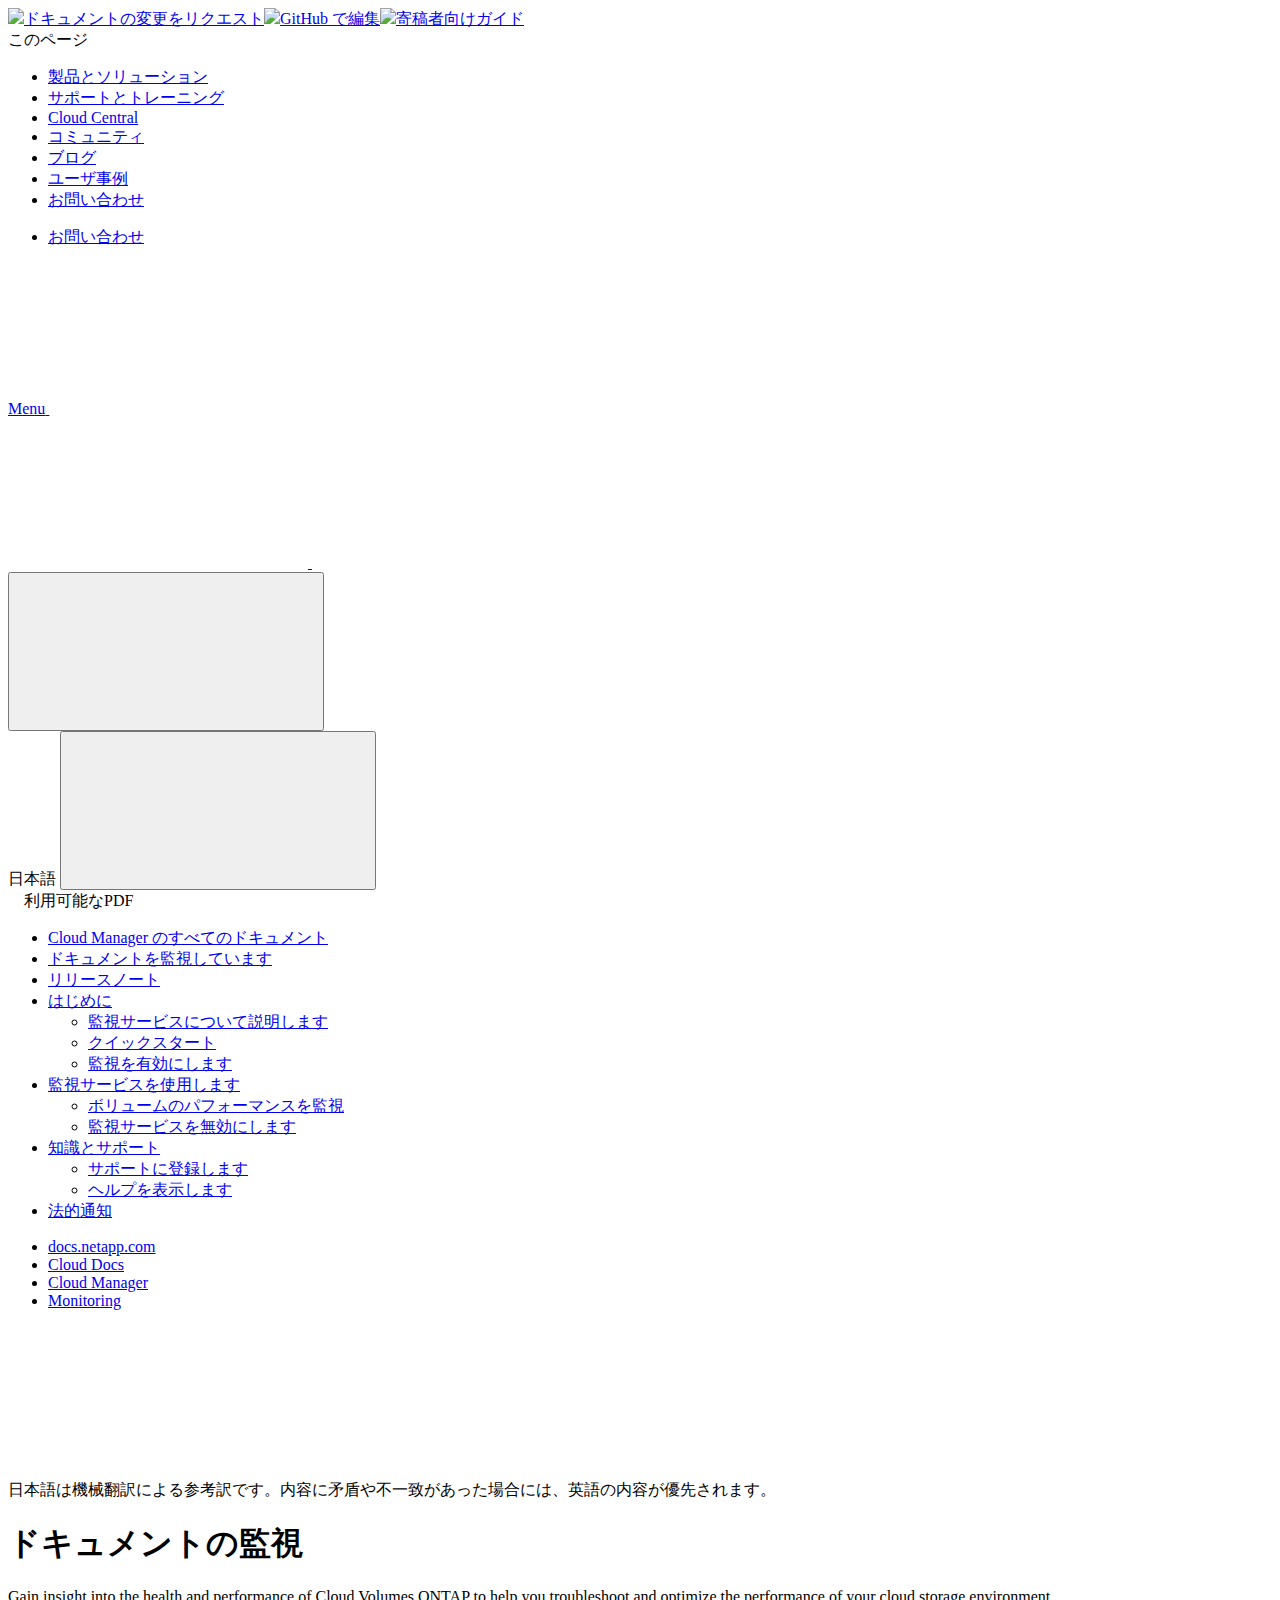
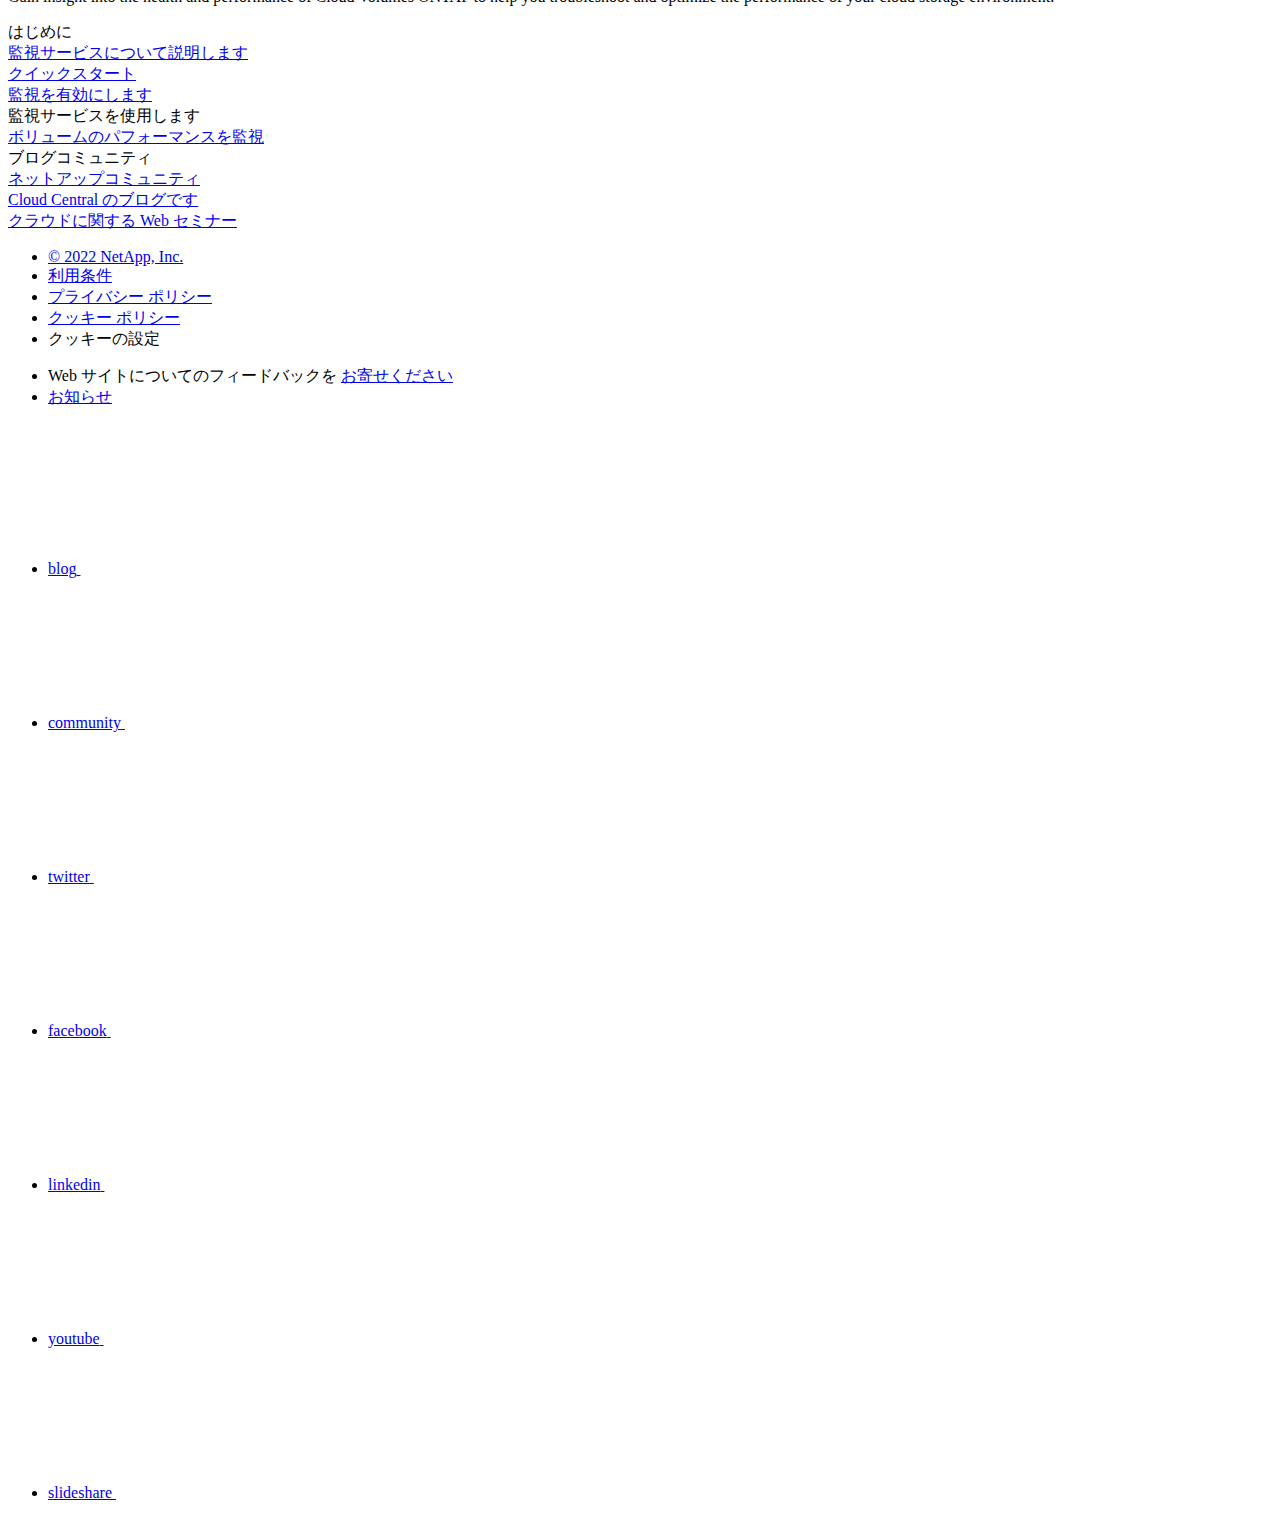
==== commit f0d57634: "Deploying to gh-pages from  @ ad5972bbc212cdee8887e89d1153323df91a5621 🚀" ====
--- a/index.html
+++ b/index.html
@@ -292,13 +292,15 @@
           <ul class="n-menu__list">
             <li class="n-menu__list-column">
               <ul class="n-menu__list"><li class="n-menu__list-item n-menu__list-item--level-1">
+                  <a href="https://docs.netapp.com/us-en/cloud-manager-monitoring/index.html" class="n-menu__header-text"><span translate="no" class="notranslate">English</span></a>
+                </li><li class="n-menu__list-item n-menu__list-item--level-1">
                   <a href="https://docs.netapp.com/ja-jp/cloud-manager-monitoring/index.html" class="n-menu__header-text"><span translate="no" class="notranslate">日本語</span></a>
                 </li><li class="n-menu__list-item n-menu__list-item--level-1">
-                  <a href="https://docs.netapp.com/us-en/cloud-manager-monitoring/index.html" class="n-menu__header-text"><span translate="no" class="notranslate">English</span></a>
+                  <a href="https://docs.netapp.com/ko-kr/cloud-manager-monitoring/index.html" class="n-menu__header-text"><span translate="no" class="notranslate">한국어</span></a>
                 </li><li class="n-menu__list-item n-menu__list-item--level-1">
                   <a href="https://docs.netapp.com/zh-cn/cloud-manager-monitoring/index.html" class="n-menu__header-text"><span translate="no" class="notranslate">简体中文</span></a>
                 </li><li class="n-menu__list-item n-menu__list-item--level-1">
-                  <a href="https://docs.netapp.com/ko-kr/cloud-manager-monitoring/index.html" class="n-menu__header-text"><span translate="no" class="notranslate">한국어</span></a>
+                  <a href="https://docs.netapp.com/zh-tw/cloud-manager-monitoring/index.html" class="n-menu__header-text"><span translate="no" class="notranslate">繁體中文</span></a>
                 </li></ul>
             </li>
           </ul>
@@ -559,10 +561,14 @@
         </li>
         
         <li class="n-breadcrumb__list-item">
-          <a href="https://docs.netapp.com/ja-jp/cloud/">Cloud Docs</a>
+          <a href="https://docs.netapp.com/us-en/cloud/">Cloud Docs</a>
         </li>
         
 
+        
+        <li class="n-breadcrumb__list-item">
+          <a href="https://docs.netapp.com/ja-jp/cloud-manager-family/">Cloud Manager</a>
+        </li>
         
 
         <li class="n-breadcrumb__list-item">
@@ -601,91 +607,98 @@
   <div class="n-layout-flex" data-ntap-layout="4">
     
       
-      <div class="n-feature-block n-feature-block__align--center n-layout-flex__item ie-feature-block">
-        <div class="n-feature-block__content">
-          <div class="ie-feature-block__header">
-            <div class="ie-feature-block__text">
-              はじめに
+        <div class="n-feature-block n-feature-block__align--center n-layout-flex__item ie-feature-block">
+          <div class="n-feature-block__content">
+            <div class="ie-feature-block__header">
+              <div class="ie-feature-block__text">
+                はじめに
+              </div>
             </div>
+            
+              
+                <div class="ie-feature-block__section">
+                  
+                  
+                  <a class="ie-feature-block__link" target="_self" href="concept-monitoring.html">監視サービスについて説明します</a>
+                </div>
+              
+            
+              
+                <div class="ie-feature-block__section">
+                  
+                  
+                  <a class="ie-feature-block__link" target="_self" href="task-quick-start.html">クイックスタート</a>
+                </div>
+              
+            
+              
+                <div class="ie-feature-block__section">
+                  
+                  
+                  <a class="ie-feature-block__link" target="_self" href="task-enable-monitoring.html">監視を有効にします</a>
+                </div>
+              
+            
           </div>
-          
-            
-            <div class="ie-feature-block__section">
-              
-              <a class="ie-feature-block__link" href="concept-monitoring.html">監視サービスについて説明します</a>
+        </div>
+      
+    
+      
+        <div class="n-feature-block n-feature-block__align--center n-layout-flex__item ie-feature-block">
+          <div class="n-feature-block__content">
+            <div class="ie-feature-block__header">
+              <div class="ie-feature-block__text">
+                監視サービスを使用します
+              </div>
             </div>
             
-          
-            
-            <div class="ie-feature-block__section">
-              
-              <a class="ie-feature-block__link" href="task-quick-start.html">クイックスタート</a>
+              
+                <div class="ie-feature-block__section">
+                  
+                  
+                  <a class="ie-feature-block__link" target="_self" href="task-monitor-volumes.html">ボリュームのパフォーマンスを監視</a>
+                </div>
+              
+            
+          </div>
+        </div>
+      
+    
+      
+        <div class="n-feature-block n-feature-block__align--center n-layout-flex__item ie-feature-block">
+          <div class="n-feature-block__content">
+            <div class="ie-feature-block__header">
+              <div class="ie-feature-block__text">
+                ブログコミュニティ
+              </div>
             </div>
             
-          
-            
-            <div class="ie-feature-block__section">
-              
-              <a class="ie-feature-block__link" href="task-enable-monitoring.html">監視を有効にします</a>
-            </div>
-            
-          
-        </div>
-      </div>
-      
-    
-      
-      <div class="n-feature-block n-feature-block__align--center n-layout-flex__item ie-feature-block">
-        <div class="n-feature-block__content">
-          <div class="ie-feature-block__header">
-            <div class="ie-feature-block__text">
-              監視サービスを使用します
-            </div>
+              
+                <div class="ie-feature-block__section">
+                  
+                  
+                  <a class="ie-feature-block__link" target="_blank" href="https://community.netapp.com/t5/Cloud-Data-Services/ct-p/CDS">ネットアップコミュニティ</a>
+                </div>
+              
+            
+              
+                <div class="ie-feature-block__section">
+                  
+                  
+                  <a class="ie-feature-block__link" target="_blank" href="https://cloud.netapp.com/blog">Cloud Central のブログです</a>
+                </div>
+              
+            
+              
+                <div class="ie-feature-block__section">
+                  
+                  
+                  <a class="ie-feature-block__link" target="_blank" href="https://cloud.netapp.com/events">クラウドに関する Web セミナー</a>
+                </div>
+              
+            
           </div>
-          
-            
-            <div class="ie-feature-block__section">
-              
-              <a class="ie-feature-block__link" href="task-monitor-volumes.html">ボリュームのパフォーマンスを監視</a>
-            </div>
-            
-          
-        </div>
-      </div>
-      
-    
-      
-      <div class="n-feature-block n-feature-block__align--center n-layout-flex__item ie-feature-block">
-        <div class="n-feature-block__content">
-          <div class="ie-feature-block__header">
-            <div class="ie-feature-block__text">
-              ブログコミュニティ
-            </div>
-          </div>
-          
-            
-            <div class="ie-feature-block__section">
-              
-              <a class="ie-feature-block__link" href="https://community.netapp.com/t5/Cloud-Data-Services/ct-p/CDS">ネットアップコミュニティ</a>
-            </div>
-            
-          
-            
-            <div class="ie-feature-block__section">
-              
-              <a class="ie-feature-block__link" href="https://cloud.netapp.com/blog">Cloud Central のブログです</a>
-            </div>
-            
-          
-            
-            <div class="ie-feature-block__section">
-              
-              <a class="ie-feature-block__link" href="https://cloud.netapp.com/events">クラウドに関する Web セミナー</a>
-            </div>
-            
-          
-        </div>
-      </div>
+        </div>
       
     
   </div>
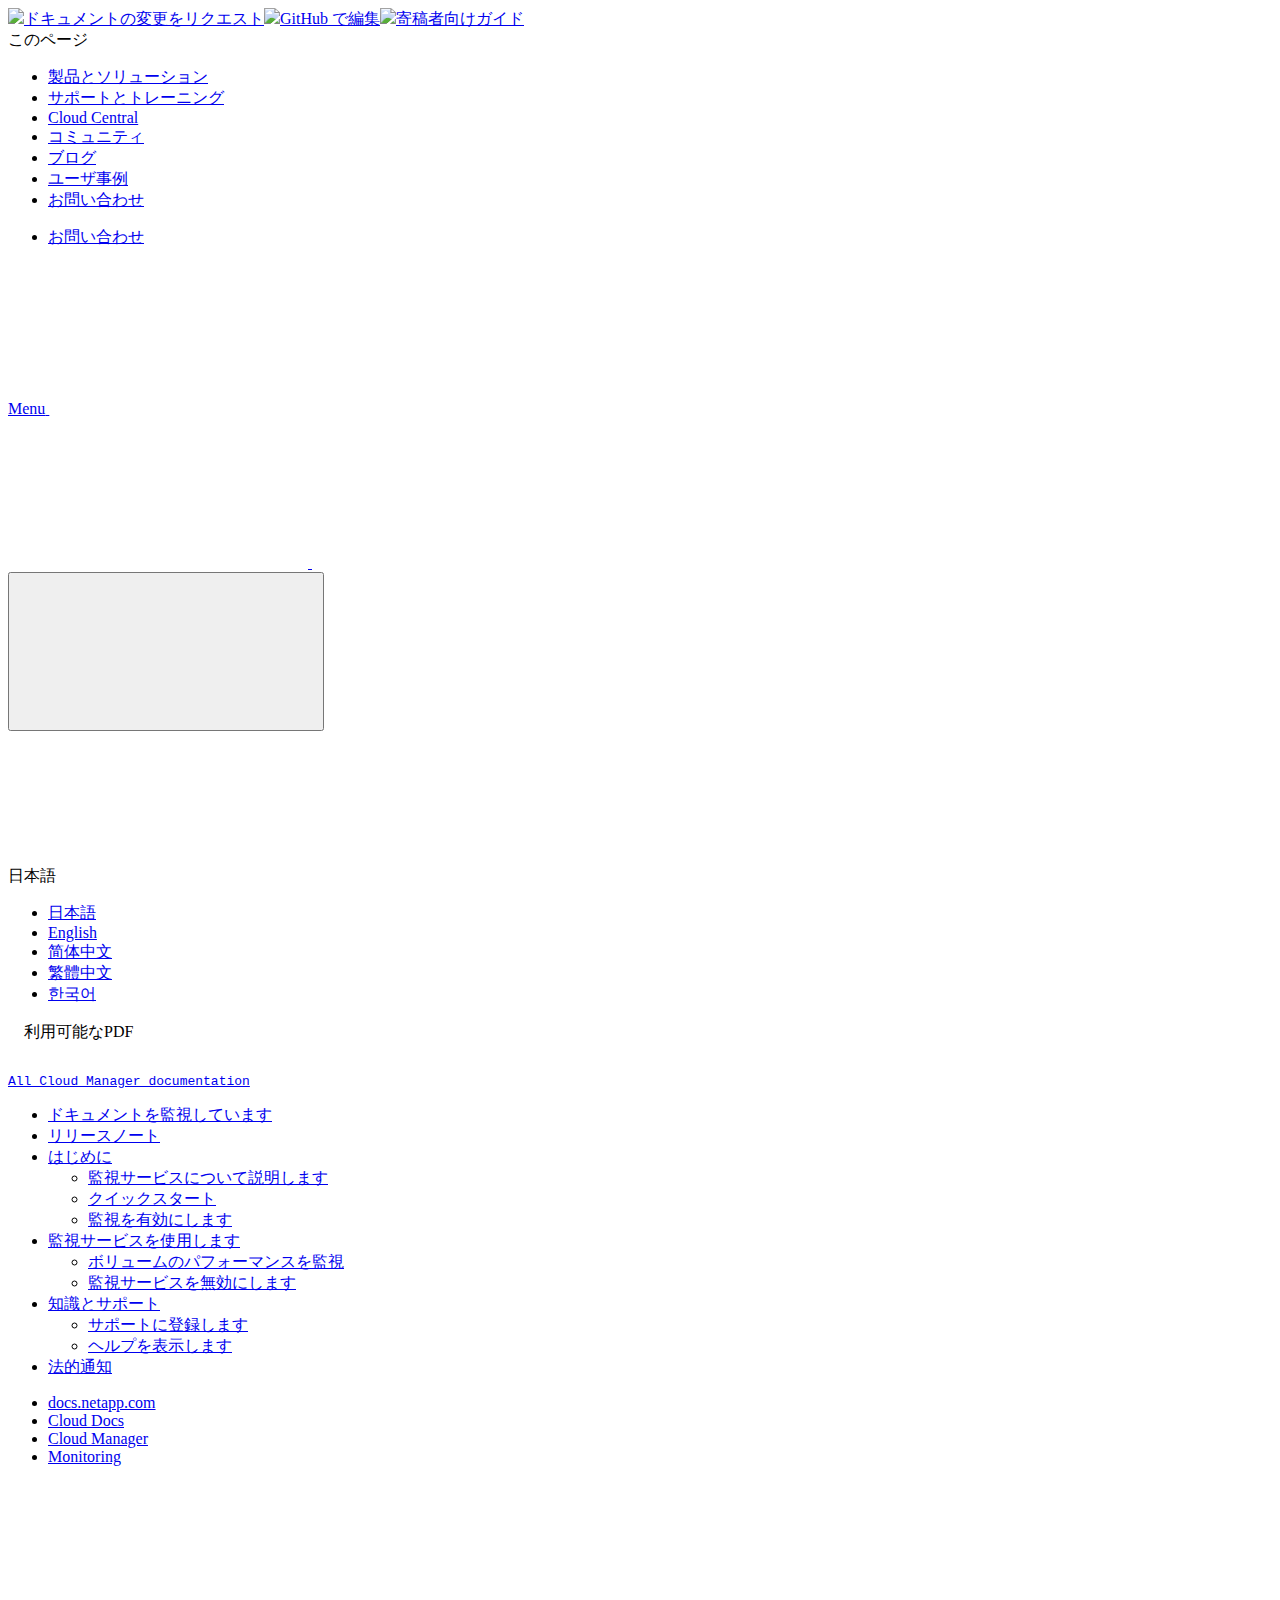
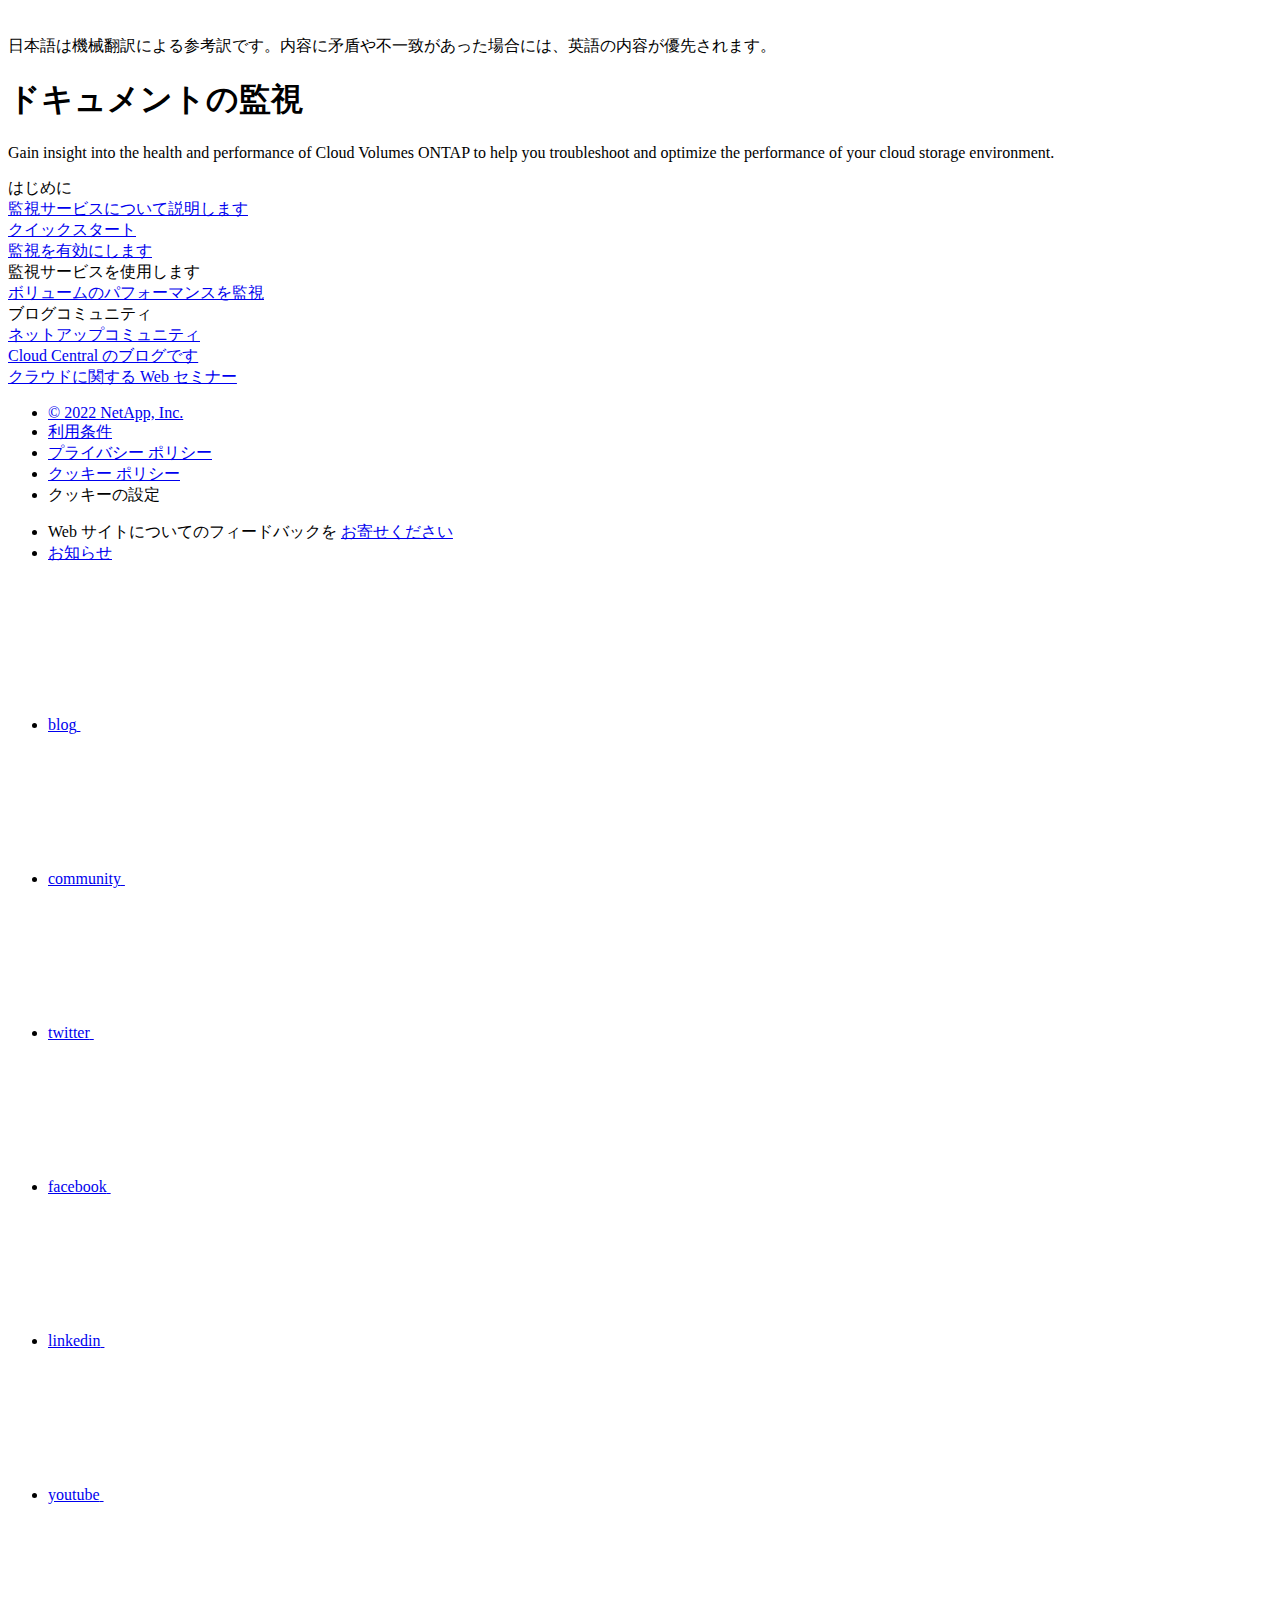
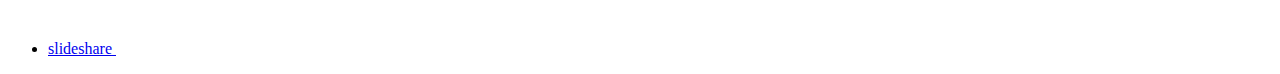
==== commit 90b30e39: "Deploying to gh-pages from  @ 6e67e990405efa5fc3db3fd28f5edebfbf04a302 🚀" ====
--- a/index.html
+++ b/index.html
@@ -277,35 +277,27 @@
     </div>
   </div>
   <div class="n-property-bar__toolbar">
-    <!-- Start Language Selector --><div id="ie-i18n" class="n-property-bar__lang-selector">
-      <div id="ie-i18n-menu">
-      <span class="ie-i18n-lang">日本語</span>
-        <button class="ie-i18n-icon-container" type="button">
+    <!-- Start Language Selector --><div id="language-dropdown" class="custom-dropdown custom-dropdown-lang">
+      <div class="custom-dropdown-select custom-dropdown-select-lang">
+      <span class="lang-name">日本語</span>
           <svg class="n-globe__icon" aria-labelledby="title">
             <title>globe</title>
             <use xmlns:xlink="http://www.w3.org/1999/xlink" xlink:href="/ja-jp/cloud-manager-monitoring/common/svg/sprite.svg#globe"></use>
           </svg>
         </button>
       </div>
-      <div id="n-property-navigation-bar__menu--language-selector" class="ie-i18n-results-container n-menu n-menu--v3 n-menu--is-active" style="display: none;">
-        <div class="n-language-selector-menu">
-          <ul class="n-menu__list">
-            <li class="n-menu__list-column">
-              <ul class="n-menu__list"><li class="n-menu__list-item n-menu__list-item--level-1">
-                  <a href="https://docs.netapp.com/us-en/cloud-manager-monitoring/index.html" class="n-menu__header-text"><span translate="no" class="notranslate">English</span></a>
-                </li><li class="n-menu__list-item n-menu__list-item--level-1">
-                  <a href="https://docs.netapp.com/ja-jp/cloud-manager-monitoring/index.html" class="n-menu__header-text"><span translate="no" class="notranslate">日本語</span></a>
-                </li><li class="n-menu__list-item n-menu__list-item--level-1">
-                  <a href="https://docs.netapp.com/ko-kr/cloud-manager-monitoring/index.html" class="n-menu__header-text"><span translate="no" class="notranslate">한국어</span></a>
-                </li><li class="n-menu__list-item n-menu__list-item--level-1">
-                  <a href="https://docs.netapp.com/zh-cn/cloud-manager-monitoring/index.html" class="n-menu__header-text"><span translate="no" class="notranslate">简体中文</span></a>
-                </li><li class="n-menu__list-item n-menu__list-item--level-1">
-                  <a href="https://docs.netapp.com/zh-tw/cloud-manager-monitoring/index.html" class="n-menu__header-text"><span translate="no" class="notranslate">繁體中文</span></a>
-                </li></ul>
-            </li>
-          </ul>
-        </div>
-      </div>
+
+      <ul class="custom-dropdown-menu"><li>
+          <a href="https://docs.netapp.com/ja-jp/cloud-manager-monitoring/index.html" target="_self"><span translate="no" class="notranslate">日本語</span></a>
+        </li><li>
+          <a href="https://docs.netapp.com/us-en/cloud-manager-monitoring/index.html" target="_self"><span translate="no" class="notranslate">English</span></a>
+        </li><li>
+          <a href="https://docs.netapp.com/zh-cn/cloud-manager-monitoring/index.html" target="_self"><span translate="no" class="notranslate">简体中文</span></a>
+        </li><li>
+          <a href="https://docs.netapp.com/zh-tw/cloud-manager-monitoring/index.html" target="_self"><span translate="no" class="notranslate">繁體中文</span></a>
+        </li><li>
+          <a href="https://docs.netapp.com/ko-kr/cloud-manager-monitoring/index.html" target="_self"><span translate="no" class="notranslate">한국어</span></a>
+        </li></ul>
     </div><!-- End Language Selector -->
 
     <div class="n-property-bar__cta"></div>
@@ -360,8 +352,6 @@
         
         <a target="_blank" href="/ja-jp/cloud-manager-monitoring/pdfs/fullsite-sidebar/ドキュメントの監視.pdf" >
           <img src="/ja-jp/cloud-manager-monitoring/images/pdf.png" width="16" height="16"/>このドキュメントサイトのPDF</a>
-
-
     <ul class="subfolders" style="display:none;"><li class="active pdf-hide">
   <a target="_blank" href="/ja-jp/cloud-manager-monitoring/pdfs/pages/index.pdf" >
     <img src="/ja-jp/cloud-manager-monitoring/images/pdf.png" width="16" height="16"/>
@@ -502,10 +492,10 @@
     $("#toggleContainerPdf").toggle('display');
     $(".n-pdf-body-container .zip-pdf-link-container").toggle('display');
   });
-</script><div class="sidebar-nav-container">
-  <ul id="mysidebar" class="nav"><li class=" "><a class="na-navbar-padding" href="https://docs.netapp.com/us-en/cloud-manager-family">
-        Cloud Manager のすべてのドキュメント
-      </a></li><li class="  active "><a class="na-navbar-padding" href="/ja-jp/cloud-manager-monitoring/index.html">
+</script><div class="prod-nav" id="product-nav">
+  <a target="_self" class="prod-fam-nav" href="https://docs.netapp.com/ja-jp/cloud-manager-family/"><img src="/ja-jp/cloud-manager-monitoring/images/left_arrow.png" alt=""><pre>All Cloud Manager documentation</pre></a>
+</div><div class="sidebar-nav-container" id="mysidebardiv">
+  <ul id="mysidebar" class="nav"><li class="  active "><a class="na-navbar-padding" href="/ja-jp/cloud-manager-monitoring/index.html">
         ドキュメントを監視しています
       </a></li><li class=" "><a class="na-navbar-padding" href="/ja-jp/cloud-manager-monitoring/whats-new.html">
         リリースノート
@@ -857,4 +847,5 @@
     </script>
     <script src='/ja-jp/cloud-manager-monitoring/js/www-ntap.js'></script>
     <script src='/ja-jp/cloud-manager-monitoring/js/tabbed-blocks.js'></script>
+    <script src='/ja-jp/cloud-manager-monitoring/js/sidebar.js'></script>
   </body></html>
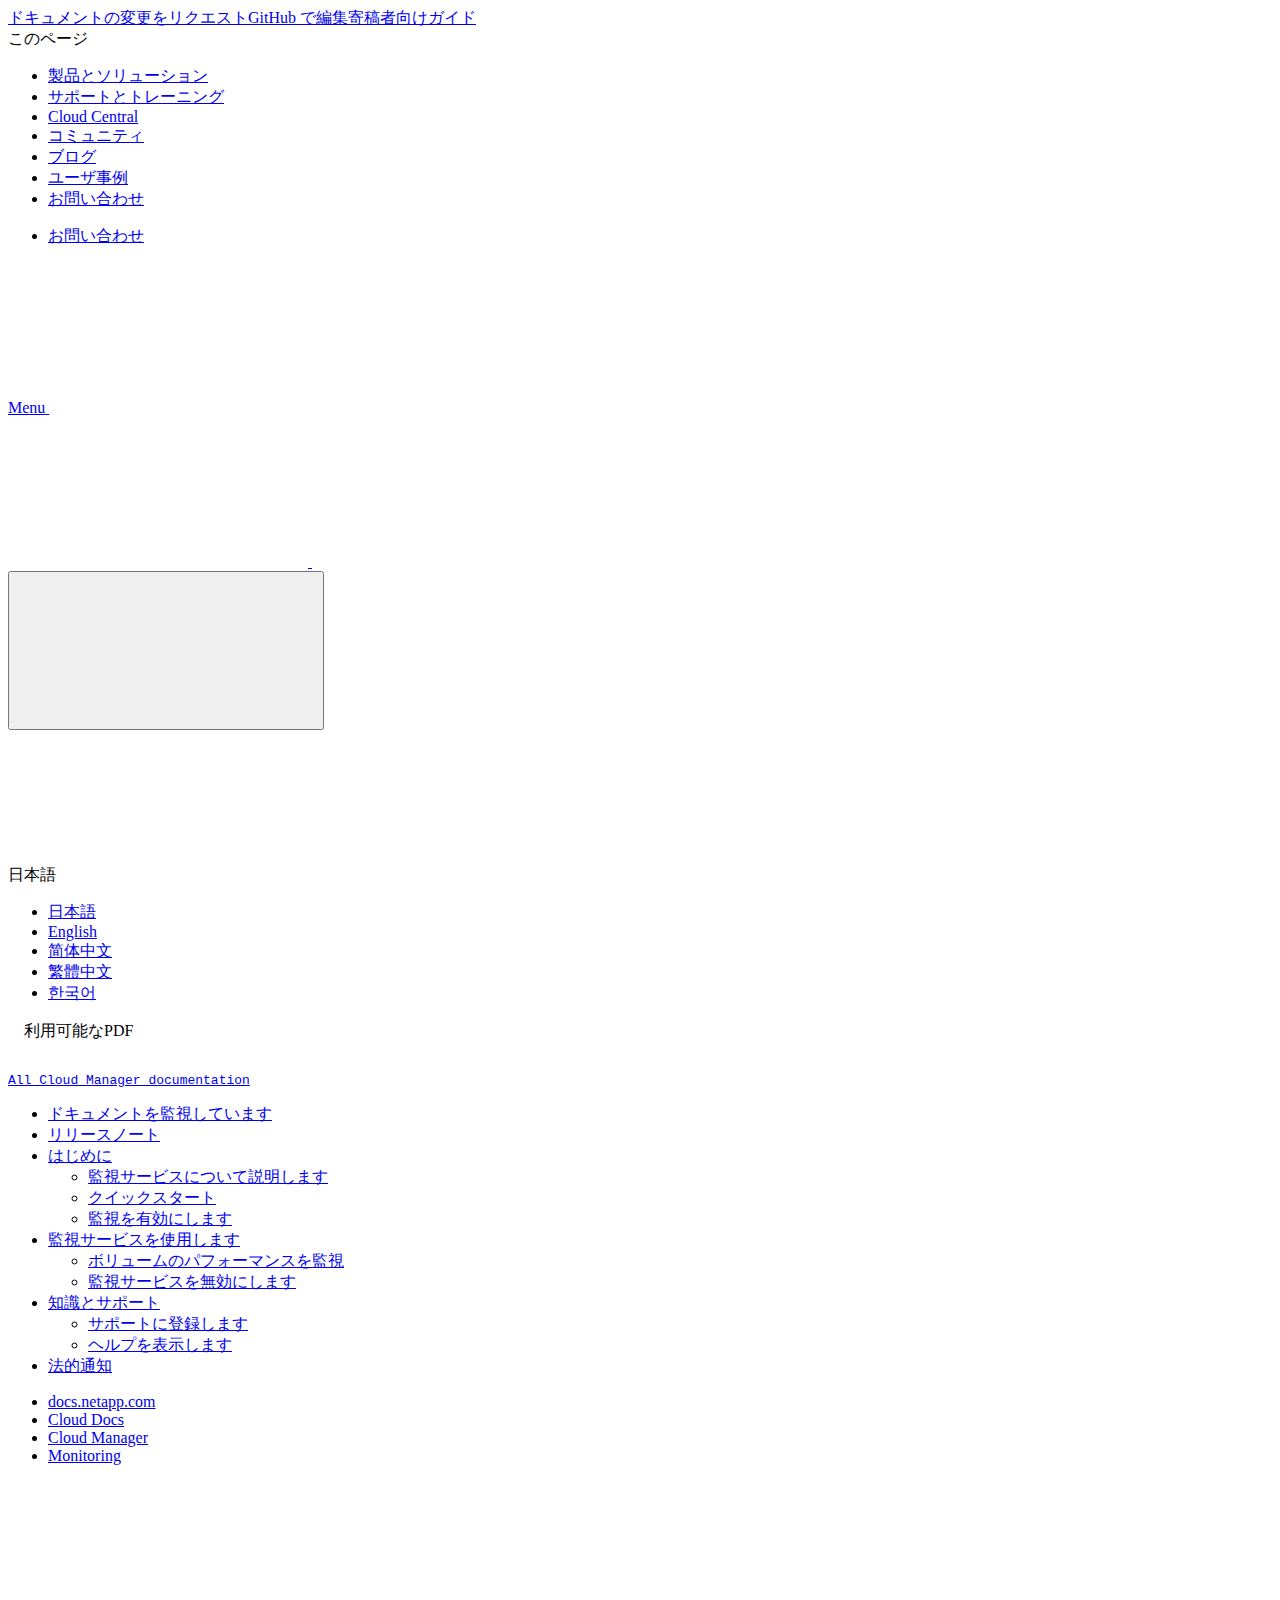
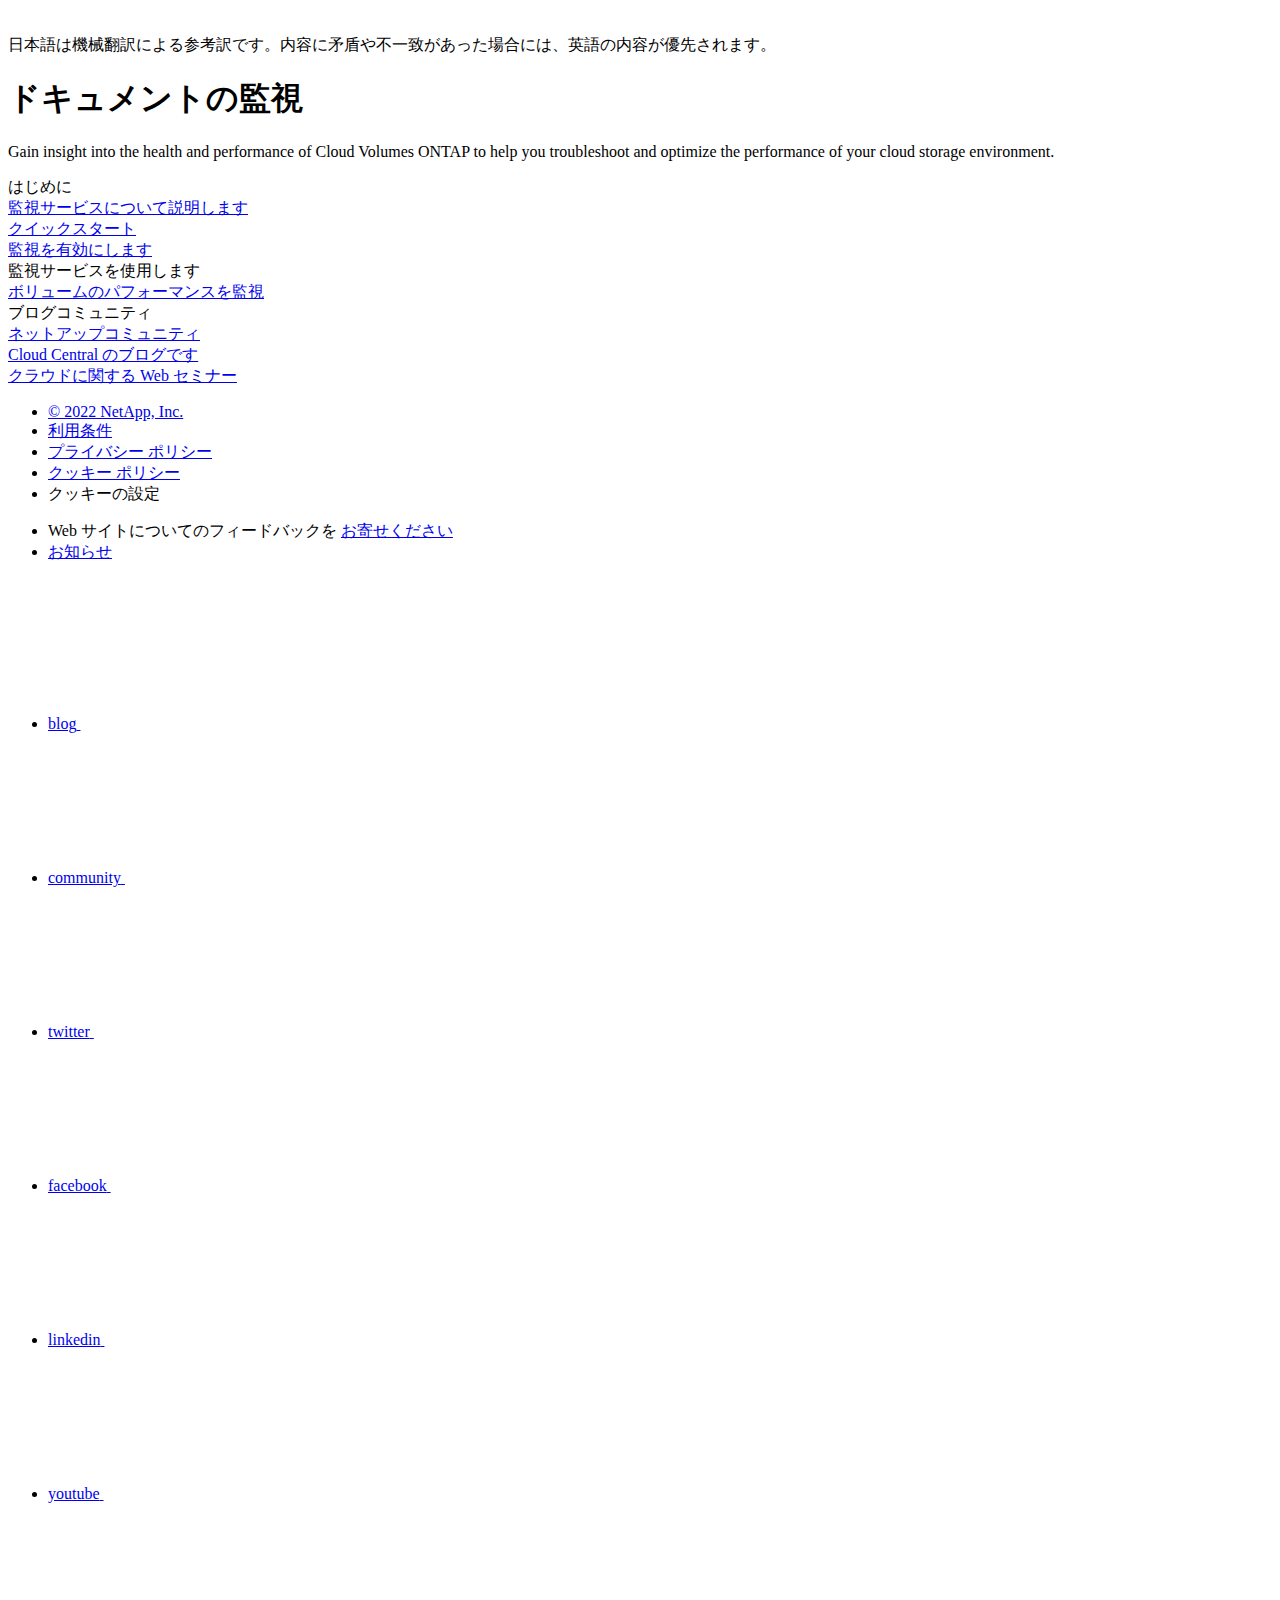
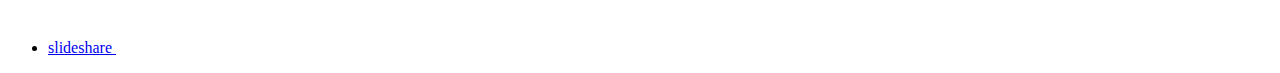
==== commit 8949d6cc: "Deploying to gh-pages from  @ d725f826c0f1b1d55baf68ae6ea376c31dddf128 🚀" ====
--- a/index.html
+++ b/index.html
@@ -169,7 +169,7 @@
   
   <!-- Start Page Toolbar -->
   
-  <div class="page-nav-toolbar"><div class="page-nav-contribute"><a target="_blank" href="https://github.com/NetAppDocs/cloud-manager-monitoring/issues/new?body=Page%3A%20[ドキュメントの監視](https://docs.netapp.com/ja-jp/cloud-manager-monitoring/index.html)" class="page-nav-contribute-link" role="button"><img src="/ja-jp/cloud-manager-monitoring/images/discuss-sm.svg" class="github-icon" />ドキュメントの変更をリクエスト</a><a target="_blank" href="https://github.com/NetAppDocs/cloud-manager-monitoring/blob/main/index.adoc" class="page-nav-contribute-link" role="button"><img src="/ja-jp/cloud-manager-monitoring/images/edit-sm.svg" class="github-icon" />GitHub で編集</a><a target="_blank" href="https://docs.netapp.com/us-en/contribute/" class="page-nav-contribute-link"  ><img src="/ja-jp/cloud-manager-monitoring/images/article-sm.svg" class="github-icon" />寄稿者向けガイド</a></div>
+  <div class="page-nav-toolbar"><div class="page-nav-contribute"><a target="_blank" href="https://github.com/NetAppDocs/cloud-manager-monitoring/issues/new?body=Page%3A%20[ドキュメントの監視](https://docs.netapp.com/ja-jp/cloud-manager-monitoring/index.html)" class="page-nav-contribute-link" role="button"><img src="/ja-jp/cloud-manager-monitoring/images/discuss-sm.svg" alt="" class="github-icon" />ドキュメントの変更をリクエスト</a><a target="_blank" href="https://github.com/NetAppDocs/cloud-manager-monitoring/blob/main/index.adoc" class="page-nav-contribute-link" role="button"><img src="/ja-jp/cloud-manager-monitoring/images/edit-sm.svg" alt="" class="github-icon" />GitHub で編集</a><a target="_blank" href="https://docs.netapp.com/us-en/contribute/" class="page-nav-contribute-link"  ><img src="/ja-jp/cloud-manager-monitoring/images/article-sm.svg" alt="" class="github-icon" />寄稿者向けガイド</a></div>
     <div class="page-nav-container">
       <nav class="page-nav-fixed">
         <div class="page-nav-title">このページ</div>
@@ -258,11 +258,13 @@
           <div id="react-search" 
           data-search-html="/ja-jp/cloud-manager-monitoring/search.html"
           data-type="widget" 
-          data-placeholder="ドキュメントを検索" 
-          data-no-results-found="{query}に該当する結果はありません" 
-          data-did-you-mean="{suggestion} を検索" 
-          data-no-results-found-did-you-mean="{query} に該当する結果はありません。{suggestion} の間違いではありませんか?" 
-          data-results-found="{hitCount} 件見つかりました"  
+          data-placeholder="ドキュメントを検索"
+          data-no-results-found="{query}に該当する結果はありません"
+          data-did-you-mean="{suggestion} を検索"
+          data-no-results-found-did-you-mean="{query} に該当する結果はありません。{suggestion} の間違いではありませんか?"
+          data-results-found="{hitCount} 件見つかりました"
+          data-error-message="We're sorry, an issue occurred when fetching your results. Please try again."
+          data-error-reset="Reset Search"
           data-sk-es-pf-indexes=""
           data-flavor=""></div>
           <button class="n-property-bar__search-toggle-button" type="button">
@@ -341,7 +343,7 @@
   <div class="col-md-3" id="sidebar-height">
       <div class="n-pdf-header">
   <a id="toggleButtonPdf" class="n-pdf-button" type="button">
-    <img src="/ja-jp/cloud-manager-monitoring/images/pdf.png" width="16" height="16"/>利用可能なPDF<span>
+    <img src="/ja-jp/cloud-manager-monitoring/images/pdf.png" alt="" width="16" height="16"/>利用可能なPDF<span>
     </span>
   </a>
 </div>
@@ -351,15 +353,8 @@
         
         
         <a target="_blank" href="/ja-jp/cloud-manager-monitoring/pdfs/fullsite-sidebar/ドキュメントの監視.pdf" >
-          <img src="/ja-jp/cloud-manager-monitoring/images/pdf.png" width="16" height="16"/>このドキュメントサイトのPDF</a>
-    <ul class="subfolders" style="display:none;"><li class="active pdf-hide">
-  <a target="_blank" href="/ja-jp/cloud-manager-monitoring/pdfs/pages/index.pdf" >
-    <img src="/ja-jp/cloud-manager-monitoring/images/pdf.png" width="16" height="16"/>
-    PDF of this page
-  </a>
-</li>
-
-</ul>
+          <img src="/ja-jp/cloud-manager-monitoring/images/pdf.png" alt="" width="16" height="16"/>このドキュメントサイトのPDF</a>
+    <ul class="subfolders" id="pdf-remove" style="display:none;"><li class="active"></li></ul>
   
 
 
@@ -377,7 +372,7 @@
               href="/ja-jp/cloud-manager-monitoring/pdfs/sidebar/はじめに.pdf" 
             
           >
-            <img src="/ja-jp/cloud-manager-monitoring/images/pdf.png" width="16" height="16"/>
+            <img src="/ja-jp/cloud-manager-monitoring/images/pdf.png" alt="" width="16" height="16"/>
             はじめに
           </a>
           
@@ -387,8 +382,6 @@
 
 
 
-
-          
         </li>
       </ul>
     
@@ -408,7 +401,7 @@
               href="/ja-jp/cloud-manager-monitoring/pdfs/sidebar/監視サービスを使用します.pdf" 
             
           >
-            <img src="/ja-jp/cloud-manager-monitoring/images/pdf.png" width="16" height="16"/>
+            <img src="/ja-jp/cloud-manager-monitoring/images/pdf.png" alt="" width="16" height="16"/>
             監視サービスを使用します
           </a>
           
@@ -416,8 +409,6 @@
 
 
 
-
-          
         </li>
       </ul>
     
@@ -437,7 +428,7 @@
               href="/ja-jp/cloud-manager-monitoring/pdfs/sidebar/知識とサポート.pdf" 
             
           >
-            <img src="/ja-jp/cloud-manager-monitoring/images/pdf.png" width="16" height="16"/>
+            <img src="/ja-jp/cloud-manager-monitoring/images/pdf.png" alt="" width="16" height="16"/>
             知識とサポート
           </a>
           
@@ -445,21 +436,18 @@
 
 
 
-
-          
         </li>
       </ul>
     
 
   
-
 
 
 
 </li></ul>
   <div class="zip-pdf-link-container" style="display: none;">   
     <a href="#" id="zipPdf">
-      <img src="/ja-jp/cloud-manager-monitoring/images/pdf-zip.png" width="16" height="16"/>
+      <img src="/ja-jp/cloud-manager-monitoring/images/pdf-zip.png" alt="" width="16" height="16"/>
       <pre>個別のPDFドキュメントのコレクション<span class="zip-size"></span></pre>
     </a><div id="zip-link-popup" class="hide">
     <div class="inner-modal">
